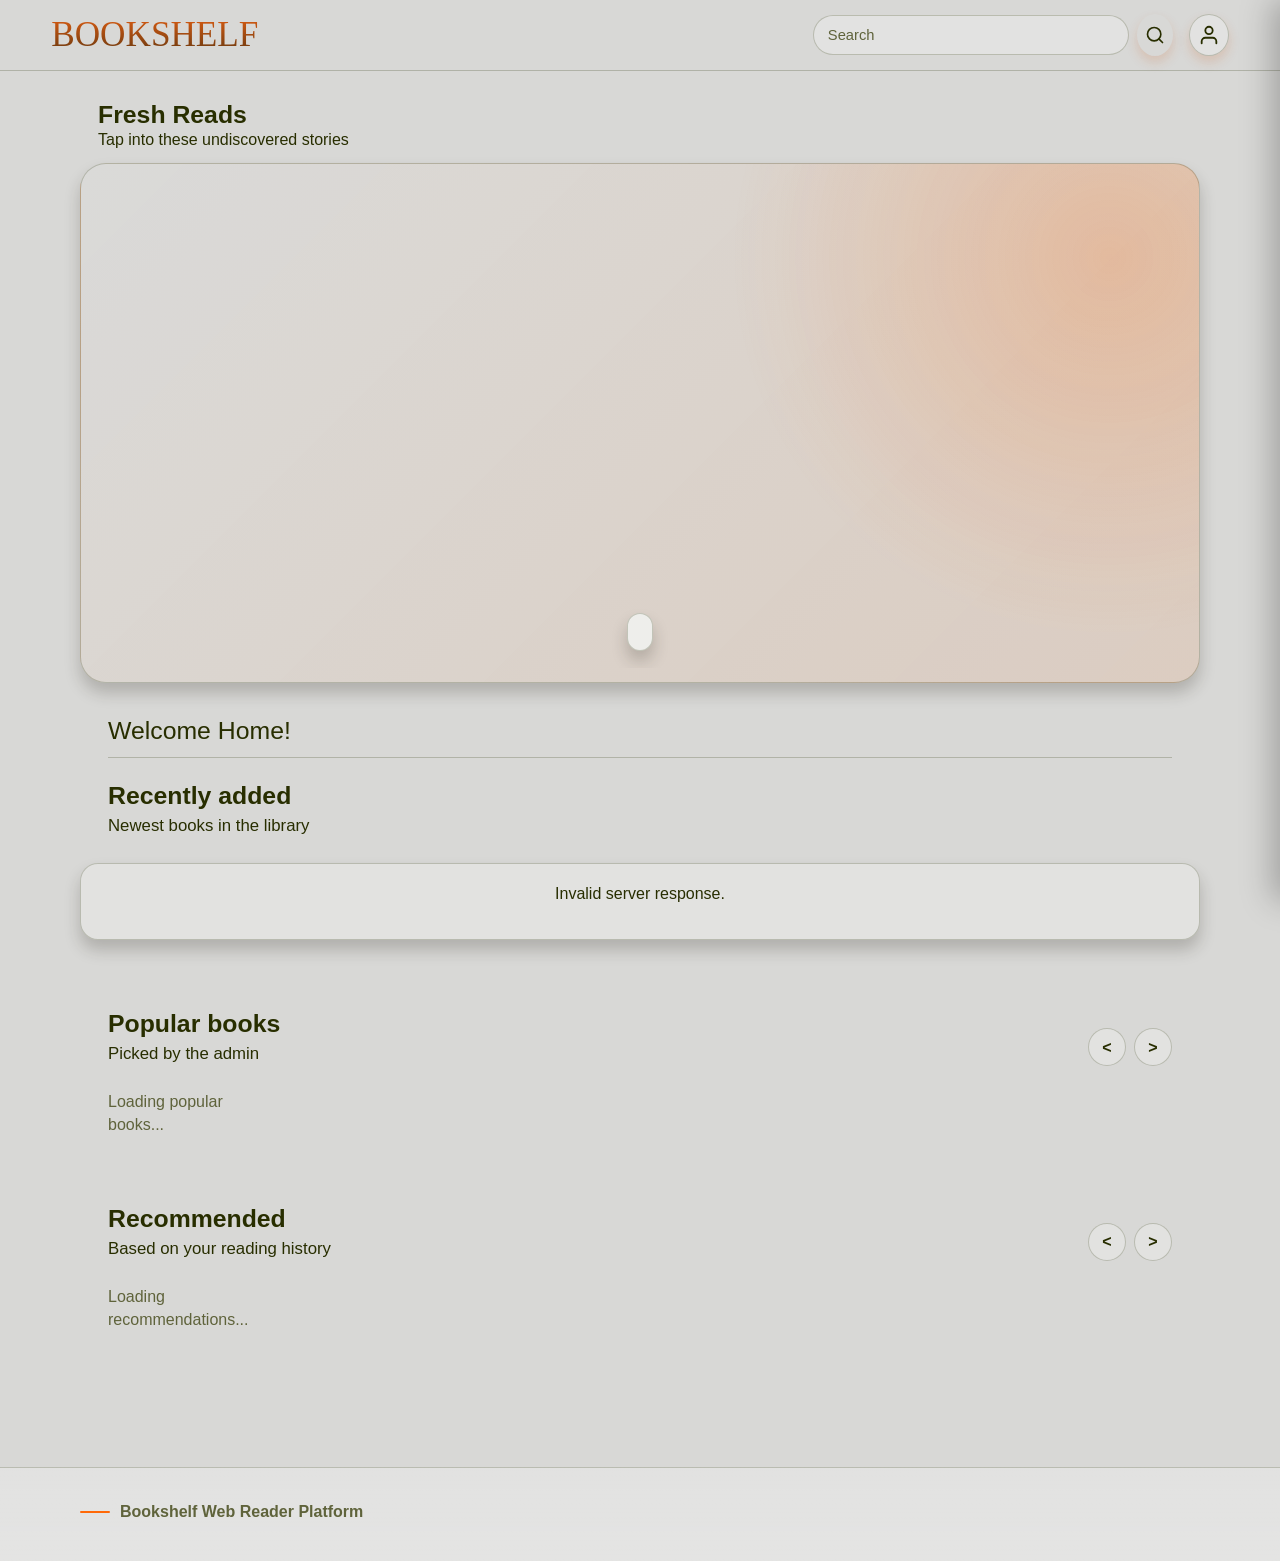
==== index.html @ 8245b9a3 "Initial commit" ====
<?php require __DIR__ . '/version.php'; ?>
<!doctype html>
<html lang="en">
<head>
    <meta charset="utf-8">
    <meta name="viewport" content="width=device-width, initial-scale=1">
    <title>Bookshelf</title>
    
    <link rel="icon" type="image/png" href="assets/images/favicon.png">
    
        <link rel="stylesheet" href="assets/css/style.css?v=<?= ASSET_VERSION ?>">
</head>
<body>
<header class="site-header">
    <a class="brand" href="index.html">
        <span class="brand-title">Bookshelf</span>
    </a>
    <div class="nav-actions">
        <button type="button" class="search-toggle" aria-label="Open search">
            <svg width="22" height="22" viewBox="0 0 24 24" fill="none" stroke="currentColor" stroke-width="2" stroke-linecap="round" stroke-linejoin="round"><circle cx="11" cy="11" r="8"></circle><line x1="21" y1="21" x2="16.65" y2="16.65"></line></svg>
        </button>
        <button type="button" class="user-panel-toggle" id="userPanelToggle" aria-label="Open menu">
            <svg width="22" height="22" viewBox="0 0 24 24" fill="none" stroke="currentColor" stroke-width="2" stroke-linecap="round" stroke-linejoin="round"><path d="M20 21v-2a4 4 0 0 0-4-4H8a4 4 0 0 0-4 4v2"></path><circle cx="12" cy="7" r="4"></circle></svg>
        </button>
    </div>
    <div class="search-overlay" id="searchOverlay">
        <form class="search-bar" id="searchForm">
            <input id="q" name="q" type="search" placeholder="Search" autocomplete="off">
            <button type="submit" aria-label="Search">
                <svg width="20" height="20" viewBox="0 0 24 24" fill="none" stroke="currentColor" stroke-width="2" stroke-linecap="round" stroke-linejoin="round"><circle cx="11" cy="11" r="8"></circle><line x1="21" y1="21" x2="16.65" y2="16.65"></line></svg>
            </button>
            <button type="button" class="search-close" id="searchClose" aria-label="Close search">
                <svg width="22" height="22" viewBox="0 0 24 24" fill="none" stroke="currentColor" stroke-width="2" stroke-linecap="round" stroke-linejoin="round"><line x1="18" y1="6" x2="6" y2="18"></line><line x1="6" y1="6" x2="18" y2="18"></line></svg>
            </button>
        </form>
        <div class="genre-search-panel" id="genreSearchPanel" hidden>
            <p>Search books by genre</p>
            <div class="genre-list" id="genreList"></div>
        </div>
    </div>
</header>

<main class="page-shell">
    <section class="intro-copy">
        <h1>Fresh Reads</h1>
        <p>Tap into these undiscovered stories</p>
    </section>

    <section class="bookshelf-hero">
        <div class="hero-border">
            <div class="hero-slideshow" id="heroSlideshow" aria-label="Popular books slideshow">
                <div class="slider-dots" id="heroDots" aria-hidden="true"></div>
            </div>
            <!-- <div class="hero-plant" aria-hidden="true">
                <span></span>
                <span></span>
                <span></span>
            </div> -->
        </div>
    </section>

    <section class="welcome-block">
        <h2>Welcome Home!</h2>
    </section>

    <div class="section-heading">
        <div>
            <h2 id="browseTitle">Recently added</h2>
            <p id="browseSubtitle">Newest books in the library</p>
        </div>
        <a href="index.html" id="clearSearch" hidden>Clear search</a>
    </div>

    <section class="book-grid" id="bookGrid" aria-label="Recently added books"></section>
    <section class="empty-state compact" id="emptyState" hidden>
        <p>No books found.</p>
    </section>
    <nav class="pagination" id="pagination" aria-label="Book pages"></nav>

    <section class="book-shelf" id="continueSection" aria-labelledby="continueTitle" hidden>
        <div class="section-heading">
            <div>
                <h2 id="continueTitle">Continue reading</h2>
                <p>Pick up where you left off</p>
            </div>
            <div class="shelf-controls" aria-label="Continue reading controls">
                <button type="button" class="shelf-scroll-button" data-scroll-shelf="continueShelf" data-direction="-1" aria-label="Scroll continue reading left">&lt;</button>
                <button type="button" class="shelf-scroll-button" data-scroll-shelf="continueShelf" data-direction="1" aria-label="Scroll continue reading right">&gt;</button>
            </div>
        </div>
        <div class="shelf-track" id="continueShelf"></div>
    </section>

    <section class="book-shelf" aria-labelledby="popularTitle">
        <div class="section-heading">
            <div>
                <h2 id="popularTitle">Popular books</h2>
                <p>Picked by the admin</p>
            </div>
            <div class="shelf-controls" aria-label="Popular books controls">
                <button type="button" class="shelf-scroll-button" data-scroll-shelf="popularShelf" data-direction="-1" aria-label="Scroll popular books left">&lt;</button>
                <button type="button" class="shelf-scroll-button" data-scroll-shelf="popularShelf" data-direction="1" aria-label="Scroll popular books right">&gt;</button>
            </div>
        </div>
        <div class="shelf-track" id="popularShelf"></div>
    </section>

    <section class="book-shelf" aria-labelledby="recommendedTitle">
        <div class="section-heading">
            <div>
                <h2 id="recommendedTitle">Recommended</h2>
                <p>Based on your reading history</p>
            </div>
            <div class="shelf-controls" aria-label="Recommended books controls">
                <button type="button" class="shelf-scroll-button" data-scroll-shelf="recommendedShelf" data-direction="-1" aria-label="Scroll recommended books left">&lt;</button>
                <button type="button" class="shelf-scroll-button" data-scroll-shelf="recommendedShelf" data-direction="1" aria-label="Scroll recommended books right">&gt;</button>
            </div>
        </div>
        <div class="shelf-track" id="recommendedShelf"></div>
    </section>

    <div id="customSections"></div>
</main>

<footer class="site-footer">
    <div class="site-footer-inner">
        <p>Bookshelf Web Reader Platform</p>
    </div>
</footer>
<div class="user-panel-backdrop" id="userPanelBackdrop" hidden></div>
<aside class="user-panel" id="userPanel" aria-label="User menu">
    <div class="user-panel-header">
        <a class="brand user-panel-brand" href="index.html">
            <svg width="28" height="28" viewBox="0 0 24 24" fill="none" stroke="var(--orange)" stroke-width="2" stroke-linecap="round" stroke-linejoin="round"><path d="M4 19.5A2.5 2.5 0 0 1 6.5 17H20"></path><path d="M6.5 2H20v20H6.5A2.5 2.5 0 0 1 4 19.5v-15A2.5 2.5 0 0 1 6.5 2z"></path></svg>
            <span class="brand-title">Book<span>shelf</span></span>
        </a>
        <button type="button" class="user-panel-close" id="userPanelClose" aria-label="Close menu">
            <svg width="22" height="22" viewBox="0 0 24 24" fill="none" stroke="currentColor" stroke-width="2" stroke-linecap="round" stroke-linejoin="round"><line x1="18" y1="6" x2="6" y2="18"></line><line x1="6" y1="6" x2="18" y2="18"></line></svg>
        </button>
    </div>
    <div class="user-panel-body" id="userPanelBody"></div>
</aside>
<script src="assets/js/app.js?v=<?= ASSET_VERSION ?>"></script>
</body>
</html>
---- assets/css/style.css ----
:root {
    /* Color tokens */
    --page: #d8d8d6;
    --ink: #282e00;
    --muted: #5f633b;
    --orange: #ff6908;
    --orange-dark: #c64f12;
    --panel: #eeeeeb;
    --white: #ffffff;
    --line: rgba(40, 46, 0, 0.22);
    --shadow: 0 10px 16px rgba(35, 32, 22, 0.22);
    --danger: #b3261e;
    --header-bg: rgba(216, 216, 214, 0.92);
    --soft-panel: rgba(255, 255, 255, 0.26);
    --soft-panel-hover: rgba(255, 255, 255, 0.34);
    --input-bg: rgba(255, 255, 255, 0.15);
    --brand-gradient-start: #d35a12;
    --brand-gradient-end: #6f3b10;
    --toggle-bg: rgba(255, 255, 255, 0.48);
    --toggle-border: rgba(40, 46, 0, 0.18);
    --toggle-thumb: #ffffff;
    --toggle-track-start: #fff3d6;
    --toggle-track-end: #ffb45f;
    --toggle-sun: #8a4604;
    --cover-placeholder-start: #fff4df;
    --cover-placeholder-end: #e86613;
    --cover-frame-bg: #cfcac4;
    --hero-dark-bg: rgba(15, 17, 18, 0.76);
    --flash-success: #1e4d2d;
    --flash-success-bg: rgba(49, 117, 68, 0.12);
    --flash-success-border: rgba(49, 117, 68, 0.34);
    --slider-dot: rgba(65, 72, 20, 0.62);
    --slider-dot-active-glow: rgba(255, 122, 26, 0.50);

    /* Border radius tokens */
    --radius-xs: 4px;
    --radius-sm: 8px;
    --radius-md: 12px;
    --radius-lg: 18px;
    --radius-xl: 26px;
    --radius-pill: 999px;

    /* Spacing tokens */
    --space-xs: 4px;
    --space-sm: 8px;
    --space-md: 16px;
    --space-lg: 28px;
    --space-xl: 48px;

    /* Z-index tokens */
    --z-reader-toolbar: 5;
    --z-header: 20;
    --z-search-overlay: 30;
    --z-hero-dots: 50;
    --z-backdrop: 90;
    --z-panel: 95;
}

[hidden] {
    display: none !important;
}

:root[data-theme="dark"] {
    --page: #111416;
    --ink: #f1efe7;
    --muted: #b9b5a8;
    --orange: #ff7a1a;
    --orange-dark: #ff9b4f;
    --panel: #1d2226;
    --white: #f7f5ee;
    --line: rgba(255, 255, 255, 0.16);
    --shadow: 0 14px 34px rgba(0, 0, 0, 0.42);
    --danger: #ff8a8a;
    --header-bg: rgba(17, 20, 22, 0.88);
    --soft-panel: rgba(255, 255, 255, 0.08);
    --soft-panel-hover: rgba(255, 255, 255, 0.13);
    --input-bg: rgba(255, 255, 255, 0.07);
    --brand-gradient-start: #ff9b4f;
    --brand-gradient-end: #ffd7a8;
    --toggle-bg: rgba(255, 255, 255, 0.12);
    --toggle-border: rgba(255, 255, 255, 0.18);
    --toggle-thumb: #ff9b4f;
    --toggle-track-start: #171f2b;
    --toggle-track-end: #4d5d83;
    --toggle-sun: rgba(255, 255, 255, 0.58);
    --cover-placeholder-start: #fff4df;
    --cover-placeholder-end: #e86613;
    --cover-frame-bg: #cfcac4;
    --hero-dark-bg: rgba(15, 17, 18, 0.86);
    --flash-success: #1e4d2d;
    --flash-success-bg: rgba(49, 117, 68, 0.12);
    --flash-success-border: rgba(49, 117, 68, 0.34);
    --slider-dot: rgba(65, 72, 20, 0.62);
    --slider-dot-active-glow: rgba(255, 122, 26, 0.50);
}

* {
    box-sizing: border-box;
}

html {
    scroll-behavior: smooth;
}

body {
    margin: 0;
    background: var(--page);
    color: var(--ink);
    font-family: "Trebuchet MS", Arial, sans-serif;
    line-height: 1.45;
    transition: background 180ms ease, color 180ms ease;
}

a {
    color: inherit;
    text-decoration: none;
}

img {
    display: block;
    max-width: 100%;
}

input,
textarea,
select,
button {
    font: inherit;
}

button,
.button-link {
    display: inline-flex;
    align-items: center;
    justify-content: center;
    min-height: 42px;
    padding: 0 20px;
    border: 0;
    border-radius: var(--radius-pill);
    background: var(--orange);
    color: var(--white);
    font-weight: 800;
    cursor: pointer;
    box-shadow: 0 6px 12px rgba(198, 79, 18, 0.18);
}

button:hover,
.button-link:hover {
    background: var(--orange-dark);
}

button:disabled {
    opacity: 0.5;
    cursor: not-allowed;
}

.button-link.secondary {
    border: 1px solid var(--line);
    background: transparent;
    color: var(--ink);
    box-shadow: none;
}

.danger-button {
    min-height: 34px;
    padding: 0 14px;
    border: 1px solid rgba(179, 38, 30, 0.35);
    background: rgba(179, 38, 30, 0.09);
    color: var(--danger);
    box-shadow: none;
}

.danger-button:hover {
    background: rgba(179, 38, 30, 0.18);
}

.secondary-button {
    min-height: 34px;
    padding: 0 14px;
    border: 1px solid var(--line);
    background: transparent;
    color: var(--ink);
    box-shadow: none;
}

.secondary-button:hover {
    background: var(--soft-panel-hover);
}

.site-header {
    position: sticky;
    top: 0;
    z-index: 20;
    display: flex;
    align-items: center;
    gap: 16px;
    padding: 14px clamp(16px, 4vw, 58px);
    border-bottom: 1px solid var(--line);
    background: var(--header-bg);
    backdrop-filter: blur(12px);
}

.brand {
    display: flex;
    align-items: center;
    text-decoration: none;
    flex-shrink: 0;
}

.brand-title {
    background: -webkit-linear-gradient(var(--brand-gradient-start), var(--brand-gradient-end));
    background-clip: text;
    -webkit-background-clip: text;
    -webkit-text-fill-color: transparent;
    font-family: Georgia, "Times New Roman", serif;
    font-size: 2.2rem;
    font-weight: 400;
    line-height: 0.9;
    text-transform: uppercase;
}

.nav-actions {
    display: flex;
    align-items: center;
    gap: 8px;
    margin-left: auto;
}

/* User toggle sits to the right of the inline search */
.site-header:has(> .search-overlay) > .search-overlay {
    order: 2;
}

.site-header:has(> .search-overlay) > .nav-actions {
    order: 3;
    margin-left: 0;
}

.nav-login {
    display: inline-flex;
    align-items: center;
    min-height: 38px;
    padding: 0 16px;
    border: 1px solid var(--line);
    border-radius: 999px;
    background: var(--soft-panel);
    color: var(--ink);
    font-weight: 500;
    text-decoration: none;
    transition: background 180ms ease, color 180ms ease;
    white-space: nowrap;
}

.nav-login:hover {
    color: var(--orange-dark);
    background: var(--soft-panel-hover);
}

.search-toggle {
    display: inline-flex;
    align-items: center;
    justify-content: center;
    width: 40px;
    height: 40px;
    padding: 0;
    border: 1px solid var(--line);
    border-radius: 50%;
    background: var(--soft-panel);
    color: var(--ink);
    cursor: pointer;
    transition: background 180ms ease, color 180ms ease;
}

.search-toggle:hover {
    color: var(--orange-dark);
    background: var(--soft-panel-hover);
}

.page-shell {
    width: min(1120px, calc(100% - 44px));
    min-height: calc(100vh - 190px);
    margin: 0 auto;
    padding: 26px 0 58px;
}

.site-footer {
    margin-top: 34px;
    padding: 28px 16px 34px;
    border-top: 1px solid var(--line);
    background:
        linear-gradient(180deg, transparent, rgba(255, 255, 255, 0.12)),
        var(--soft-panel);
    text-align: center;
}

.site-footer p {
    display: inline-flex;
    align-items: center;
    gap: 10px;
    margin: 0;
    color: var(--muted);
    font-weight: 800;
}

.site-footer p::before {
    content: "";
    width: 30px;
    height: 2px;
    border-radius: 999px;
    background: var(--orange);
}

h1,
h2,
h3,
p {
    margin-top: 0;
}

h1,
h2,
h3 {
    color: var(--ink);
}

.intro-copy {
    margin: 4px 0 12px 18px;
}

.intro-copy h1 {
    margin: 0;
    font-size: 1.55rem;
    line-height: 1.1;
}

.intro-copy p {
    margin: 0;
    color: var(--ink);
    font-size: 1rem;
}


.welcome-block {
    margin: 14px 28px 20px;
    padding-bottom: 8px;
    border-bottom: 1px solid var(--line);
}

.welcome-block h2 {
    margin: 0;
    font-size: 1.55rem;
    font-weight: 500;
}

.eyebrow {
    margin: 0 0 6px;
    color: var(--orange-dark);
    font-size: 0.82rem;
    font-weight: 800;
    text-transform: uppercase;
}

.muted {
    color: var(--muted);
}

/* Default: search toggle and close hidden (desktop shows inline search) */
.search-toggle,
.search-close {
    display: none;
}

/* Desktop: search overlay is inline in the navbar */
.search-overlay {
    position: relative;
    display: flex;
    flex-direction: column;
    align-items: stretch;
    margin-left: auto;
    max-width: 360px;
    width: 100%;
}

.search-overlay .search-bar {
    display: flex;
    align-items: center;
    gap: 8px;
    width: 100%;
}

.search-overlay .search-bar input {
    flex: 1;
    height: 40px;
    padding: 0 14px;
    border: 1px solid var(--line);
    border-radius: 999px;
    background: var(--soft-panel);
    color: var(--ink);
    font-size: 0.92rem;
    outline: none;
    transition: border-color 180ms ease;
}

.search-overlay .search-bar input:focus {
    border-color: var(--orange);
}

.search-overlay .search-bar input::placeholder {
    color: var(--muted);
}

.search-overlay .search-bar button[type="submit"] {
    display: inline-flex;
    align-items: center;
    justify-content: center;
    width: 36px;
    height: 36px;
    padding: 0;
    border: none;
    border-radius: 50%;
    background: transparent;
    color: var(--ink);
    cursor: pointer;
    flex-shrink: 0;
    transition: color 180ms ease;
}

.search-overlay .search-bar button[type="submit"]:hover {
    color: var(--orange);
}

@keyframes slideDown {
    from { opacity: 0; transform: translateY(-10px); }
    to { opacity: 1; transform: translateY(0); }
}

.search-overlay[hidden] {
    display: none;
}

.search-bar {
    display: flex;
    align-items: center;
    gap: 10px;
}

.search-close:hover {
    color: var(--orange-dark);
    background: var(--soft-panel-hover);
}

/* =========================================================
   USER PANEL (side drawer)
   ========================================================= */

.user-panel-toggle {
    display: inline-flex;
    align-items: center;
    justify-content: center;
    width: 40px;
    height: 40px;
    padding: 0;
    border: 1px solid var(--line);
    border-radius: 50%;
    background: var(--soft-panel);
    color: var(--ink);
    cursor: pointer;
    transition: background 180ms ease, color 180ms ease;
}

.user-panel-toggle:hover {
    color: var(--orange-dark);
    background: var(--soft-panel-hover);
}

.user-panel-toggle.has-avatar,
.user-panel-toggle.has-initial {
    overflow: hidden;
    border-color: var(--orange);
}

.user-panel-toggle .header-avatar-img {
    width: 100%;
    height: 100%;
    border-radius: 50%;
    object-fit: cover;
}

.user-panel-toggle .header-avatar-initial {
    display: grid;
    place-items: center;
    width: 100%;
    height: 100%;
    border-radius: 50%;
    background: var(--orange);
    color: var(--white);
    font-size: 1.1rem;
    font-weight: 900;
    line-height: 1;
}

.user-panel-backdrop {
    position: fixed;
    inset: 0;
    z-index: 90;
    background: rgba(0, 0, 0, 0.5);
    opacity: 0;
    transition: opacity 250ms ease;
    pointer-events: none;
}

.user-panel-backdrop.open {
    opacity: 1;
    pointer-events: auto;
}

.user-panel-backdrop[hidden] {
    display: block;
    opacity: 0;
    pointer-events: none;
}

.user-panel {
    position: fixed;
    top: 0;
    right: 0;
    z-index: 95;
    width: min(380px, 90vw);
    height: 100vh;
    display: flex;
    flex-direction: column;
    background: var(--panel);
    border-left: 1px solid var(--line);
    box-shadow: -8px 0 30px rgba(0, 0, 0, 0.25);
    transform: translateX(100%);
    transition: transform 300ms cubic-bezier(0.4, 0, 0.2, 1);
    overflow-y: auto;
}

.user-panel.open {
    transform: translateX(0);
}

.user-panel-header {
    display: flex;
    align-items: center;
    justify-content: space-between;
    padding: 18px 20px;
    border-bottom: 1px solid var(--line);
    flex-shrink: 0;
}

.user-panel-brand {
    display: flex;
    align-items: center;
    gap: 8px;
    text-decoration: none;
}

.user-panel-brand .brand-title {
    font-size: 1.4rem;
}

.user-panel-brand .brand-title span {
    color: var(--orange);
}

.user-panel-close {
    display: inline-flex;
    align-items: center;
    justify-content: center;
    width: 36px;
    height: 36px;
    padding: 0;
    border: none;
    border-radius: 8px;
    background: transparent;
    color: var(--muted);
    cursor: pointer;
    transition: background 180ms ease, color 180ms ease;
}

.user-panel-close:hover {
    background: var(--soft-panel-hover);
    color: var(--ink);
}

.user-panel-body {
    flex: 1;
    overflow-y: auto;
    padding: 20px;
}

/* Guest panel styles */
.panel-guest-avatar {
    display: flex;
    align-items: center;
    gap: 14px;
    margin-bottom: 24px;
}

.panel-guest-icon {
    display: flex;
    align-items: center;
    justify-content: center;
    width: 56px;
    height: 56px;
    border-radius: 50%;
    background: var(--soft-panel);
    border: 2px solid var(--line);
    color: var(--muted);
    flex-shrink: 0;
}

.panel-guest-info h3 {
    margin: 0;
    font-size: 1.15rem;
    color: var(--ink);
}

.panel-guest-info p {
    margin: 2px 0 0;
    color: var(--muted);
    font-size: 0.88rem;
}

.panel-divider {
    height: 1px;
    background: var(--line);
    margin: 16px 0;
}

.panel-section-title {
    margin: 0 0 12px;
    color: var(--muted);
    font-size: 0.78rem;
    font-weight: 700;
    text-transform: uppercase;
    letter-spacing: 0.05em;
}

.panel-row {
    display: flex;
    align-items: center;
    gap: 14px;
    padding: 12px 14px;
    border-radius: 12px;
    text-decoration: none;
    color: var(--ink);
    font-weight: 500;
    cursor: pointer;
    transition: background 180ms ease;
    border: none;
    background: none;
    width: 100%;
    text-align: left;
    font-size: 0.95rem;
}

.panel-row:hover {
    background: var(--soft-panel-hover);
}

.panel-row-icon {
    display: flex;
    align-items: center;
    justify-content: center;
    width: 36px;
    height: 36px;
    border-radius: 10px;
    background: var(--soft-panel);
    color: var(--orange);
    flex-shrink: 0;
}

.panel-row-icon svg {
    width: 18px;
    height: 18px;
}

.panel-row-label {
    flex: 1;
}

.panel-row-value {
    color: var(--muted);
    font-size: 0.85rem;
}

.panel-row-arrow {
    color: var(--muted);
    flex-shrink: 0;
}

.panel-btn-primary {
    display: flex;
    align-items: center;
    justify-content: center;
    gap: 10px;
    width: 100%;
    padding: 14px;
    border: none;
    border-radius: 12px;
    background: var(--orange);
    color: var(--white);
    font-size: 1rem;
    font-weight: 600;
    cursor: pointer;
    transition: background 180ms ease;
    text-decoration: none;
}

.panel-btn-primary:hover {
    background: var(--orange-dark);
}

.panel-link-secondary {
    display: block;
    text-align: center;
    padding: 12px;
    color: var(--muted);
    text-decoration: none;
    font-size: 0.92rem;
    font-weight: 500;
}

.panel-link-secondary:hover {
    color: var(--orange);
}

/* Logged-in panel styles */
.panel-user-avatar {
    display: flex;
    align-items: center;
    gap: 14px;
    margin-bottom: 24px;
}

.panel-user-icon {
    display: flex;
    align-items: center;
    justify-content: center;
    width: 56px;
    height: 56px;
    border-radius: 50%;
    background: var(--orange);
    color: var(--white);
    font-size: 1.5rem;
    font-weight: 700;
    flex-shrink: 0;
    overflow: hidden;
}

.panel-user-icon img {
    width: 100%;
    height: 100%;
    object-fit: cover;
}

.panel-user-info h3 {
    margin: 0;
    font-size: 1.15rem;
    color: var(--ink);
}

.panel-user-info p {
    margin: 2px 0 0;
    color: var(--muted);
    font-size: 0.85rem;
}

input,
textarea,
select {
    width: 100%;
    border: 1px solid var(--line);
    border-radius: 12px;
    background: var(--input-bg);
    color: var(--ink);
    outline: none;
}

input,
select {
    height: 44px;
    padding: 0 14px;
}

input[type="checkbox"],
input[type="radio"] {
    width: 18px;
    height: 18px;
    padding: 0;
    flex-shrink: 0;
    accent-color: var(--orange);
}

.genre-search-panel {
    position: absolute;
    top: calc(100% + 10px);
    left: 0;
    right: 0;
    z-index: 30;
    padding: 14px;
    border: 1px solid var(--line);
    border-radius: 16px;
    background: var(--panel);
    box-shadow: var(--shadow);
}

.genre-search-panel p {
    margin: 0 0 10px;
    color: var(--muted);
    font-size: 0.86rem;
    font-weight: 800;
}

.genre-list,
.genre-chip-list {
    display: flex;
    flex-wrap: wrap;
    gap: 8px;
}

.genre-chip,
.genre-pill {
    display: inline-flex;
    align-items: center;
    min-height: 30px;
    padding: 0 12px;
    border: 1px solid var(--line);
    border-radius: 999px;
    background: var(--soft-panel);
    color: var(--ink);
    font-size: 0.82rem;
    font-weight: 800;
}

.genre-chip:hover {
    border-color: var(--orange);
    background: rgba(255, 105, 8, 0.14);
}

textarea {
    min-height: 120px;
    padding: 12px;
    resize: vertical;
}

input:focus,
textarea:focus,
select:focus {
    border-color: var(--orange-dark);
    box-shadow: 0 0 0 3px rgba(255, 105, 8, 0.14);
}

.section-heading {
    display: flex;
    align-items: end;
    justify-content: space-between;
    gap: 14px;
    margin: 10px 28px 24px;
}

.section-heading h2 {
    margin: 0;
    font-size: 1.55rem;
    font-weight: 900;
}

.section-heading p {
    margin: 0;
    font-size: 1.05rem;
}

.section-heading a,
.section-heading span {
    color: var(--muted);
}

.book-grid {
    display: grid;
    grid-template-columns: repeat(5, minmax(130px, 1fr));
    gap: 30px;
    padding: 0 28px;
}

.book-shelf {
    margin-top: 34px;
}

.shelf-controls {
    display: flex;
    gap: 8px;
}

.shelf-scroll-button {
    width: 38px;
    min-height: 38px;
    padding: 0;
    border: 1px solid var(--line);
    background: var(--soft-panel);
    color: var(--ink);
    box-shadow: none;
}

.shelf-track {
    display: grid;
    grid-auto-flow: column;
    grid-auto-columns: 170px;
    gap: 24px;
    padding: 0 28px 14px;
    overflow-x: auto;
    overscroll-behavior-inline: contain;
    scroll-behavior: smooth;
    scrollbar-width: none;
}

.shelf-track::-webkit-scrollbar {
    display: none;
}

.shelf-track .book-card {
    min-width: 0;
}

.book-card {
    overflow: visible;
    background: transparent;
}

.book-card:hover {
    transform: translateY(-3px);
}

.cover-frame {
    position: relative;
    overflow: hidden;
    aspect-ratio: 0.72 / 1;
    border-radius: var(--radius-sm);
    background: var(--cover-frame-bg);
    box-shadow: 0 8px 16px rgba(34, 30, 20, 0.18);
}

.cover-frame img {
    width: 100%;
    height: 100%;
    object-fit: cover;
}

.book-badge {
    position: absolute;
    right: 8px;
    bottom: 8px;
    display: inline-flex;
    align-items: center;
    min-height: 26px;
    padding: 0 10px;
    border-radius: 999px;
    background: var(--orange);
    color: var(--white);
    font-size: 0.74rem;
    font-weight: 900;
    letter-spacing: 0;
    box-shadow: 0 4px 10px rgba(35, 32, 22, 0.22);
}

.cover-placeholder {
    display: grid;
    place-items: center;
    width: 100%;
    height: 100%;
    padding: 18px;
    background: linear-gradient(145deg, var(--cover-placeholder-start), var(--cover-placeholder-end));
    color: var(--white);
    font-family: Georgia, "Times New Roman", serif;
    font-size: 3rem;
    font-weight: 900;
}

.book-card-body {
    min-height: 78px;
    padding: 12px 0 0;
}

.book-card h3 {
    display: -webkit-box;
    margin-bottom: 2px;
    overflow: hidden;
    color: var(--ink);
    font-size: 0.95rem;
    line-height: 1.25;
    line-clamp: 2;
    -webkit-line-clamp: 2;
    -webkit-box-orient: vertical;
}

.book-card p {
    margin: 0;
    color: var(--muted);
    font-size: 0.86rem;
}

.book-card .card-genres {
    margin-top: 3px;
    color: var(--orange-dark);
    font-size: 0.78rem;
    font-weight: 800;
}

.pagination {
    display: flex;
    flex-wrap: wrap;
    gap: 8px;
    justify-content: center;
    margin-top: 32px;
}

.pagination a {
    display: grid;
    place-items: center;
    width: 38px;
    height: 38px;
    border: 1px solid var(--line);
    border-radius: 999px;
    background: transparent;
    color: var(--ink);
}

.pagination a.active,
.pagination a:hover {
    border-color: var(--orange);
    background: var(--orange);
    color: var(--white);
}

.book-detail {
    display: grid;
    grid-template-columns: 280px minmax(0, 1fr);
    gap: 28px;
    align-items: start;
    padding: 24px;
    border: 1px solid var(--line);
    border-radius: var(--radius-lg);
    background: var(--soft-panel);
    box-shadow: var(--shadow);
}

.admin-actions {
    display: flex;
    flex-wrap: wrap;
    gap: 10px;
    justify-content: flex-end;
}

.admin-summary {
    display: grid;
    grid-template-columns: repeat(3, minmax(0, 1fr));
    gap: 14px;
    margin: 18px 0;
}

.admin-summary article {
    padding: 18px;
    border: 1px solid var(--line);
    border-radius: 14px;
    background: var(--soft-panel);
}

.admin-summary span {
    display: block;
    margin-bottom: 4px;
    color: var(--orange-dark);
    font-size: 2rem;
    font-weight: 900;
    line-height: 1;
}

.admin-summary p {
    margin: 0;
    color: var(--muted);
    font-weight: 800;
}

.admin-head {
    display: flex;
    align-items: center;
    justify-content: space-between;
    flex-wrap: wrap;
    gap: 16px;
    margin-bottom: 18px;
}

.admin-head h1 {
    margin: 0 0 6px;
}

.admin-head .muted {
    margin: 0;
}

.admin-stat-card {
    display: flex;
    align-items: center;
    gap: 14px;
}

.admin-stat-icon {
    display: inline-grid;
    place-items: center;
    width: 46px;
    height: 46px;
    flex-shrink: 0;
    border-radius: 14px;
    background: rgba(255, 105, 8, 0.12);
    color: var(--orange-dark);
}

.admin-stat-icon svg {
    width: 22px;
    height: 22px;
}

#adminBookCount,
#adminChapterCount,
#adminGenreCount {
    display: block;
    margin-bottom: 2px;
    color: var(--ink);
    font-size: 1.7rem;
    font-weight: 900;
    line-height: 1;
}

.admin-tabs {
    display: flex;
    flex-wrap: wrap;
    gap: 10px;
    margin: 20px 0 0;
}

.admin-tabs button {
    min-height: 40px;
    padding: 0 22px;
    border: 1px solid var(--line);
    border-radius: var(--radius-pill);
    background: var(--soft-panel);
    color: var(--muted);
    box-shadow: none;
    font-size: 0.95rem;
    font-weight: 800;
}

.admin-tabs button:not(.active):hover {
    background: var(--soft-panel-hover);
    color: var(--ink);
}

.admin-tabs button.active {
    border-color: transparent;
    background: var(--orange);
    color: var(--white);
}

.admin-tab-panel {
    display: none;
    padding-top: 18px;
}

.admin-tab-panel.active {
    display: block;
}

.admin-tab-panel.active[data-admin-panel="books"] {
    display: grid;
    gap: 18px;
}

.admin-overview-grid {
    display: grid;
    grid-template-columns: repeat(2, minmax(0, 1fr));
    gap: 18px;
    align-items: start;
}

.admin-content-grid {
    display: grid;
    grid-template-columns: repeat(auto-fit, minmax(300px, 1fr));
    gap: 18px;
    align-items: start;
}

.admin-panel-head {
    display: flex;
    align-items: center;
    justify-content: space-between;
    flex-wrap: wrap;
    gap: 12px;
    margin-bottom: 14px;
}

.admin-panel-head h2 {
    margin: 0;
}

#bookFilter {
    width: min(280px, 100%);
    min-height: 40px;
}

.admin-book-panel {
    position: sticky;
    top: 112px;
}

.detail-cover {
    width: 100%;
    max-width: 280px;
    border-radius: 12px;
}

.detail-cover img,
.detail-cover .cover-placeholder {
    width: 100%;
    height: 100%;
}

.detail-copy {
    min-width: 0;
    padding-top: 8px;
}

.detail-copy h1 {
    margin: 0 0 10px;
    font-size: 2.5rem;
    line-height: 1.1;
    overflow-wrap: break-word;
}

.detail-copy > p {
    margin: 0 0 10px;
    overflow-wrap: break-word;
}

.detail-copy p:last-child {
    color: var(--ink);
}

.detail-genres {
    margin: 16px 0 0;
}

.chapter-list {
    margin-top: 34px;
}

.chapter-row,
.mini-row {
    display: grid;
    grid-template-columns: 120px minmax(0, 1fr) auto;
    gap: 14px;
    align-items: center;
    padding: 14px 16px;
    border-bottom: 1px solid var(--line);
    background: var(--soft-panel);
}

.chapter-row:first-of-type,
.mini-row:first-of-type {
    border-top-left-radius: 12px;
    border-top-right-radius: 12px;
}

.chapter-row:last-of-type,
.mini-row:last-of-type {
    border-bottom: 0;
    border-bottom-right-radius: 12px;
    border-bottom-left-radius: 12px;
}

.chapter-row:hover,
.mini-row:hover {
    background: var(--soft-panel-hover);
}

.chapter-row span,
.chapter-row small,
.mini-row small {
    color: var(--muted);
}

.reader-toolbar {
    position: sticky;
    top: 120px;
    z-index: 5;
    display: flex;
    align-items: center;
    justify-content: space-between;
    gap: 20px;
    margin: -10px 0 12px;
    padding: 10px 0;
    background: var(--header-bg);
    backdrop-filter: blur(12px);
}

.reader-toolbar h1 {
    margin: 4px 0 0;
    font-size: 1.15rem;
}

.chapter-actions,
.reader-bottom-nav {
    display: flex;
    flex-wrap: wrap;
    gap: 10px;
    justify-content: flex-end;
}

.reader-stream {
    width: min(920px, 100%);
    margin: 0 auto;
}

.pdf-panel {
    display: block;
    padding: 24px;
    border-radius: 18px;
    background: var(--soft-panel);
    box-shadow: var(--shadow);
}

.pdf-panel h2 {
    margin-bottom: 10px;
}

.reader-page {
    margin: 0 auto 12px;
    background: var(--panel);
}

.reader-text-page,
:root[data-theme="dark"] .reader-text-page {
    color: var(--ink);
}

.reader-page img {
    width: 100%;
    margin: 0 auto;
}

.reader-text-page {
    margin-bottom: 16px;
    padding: 26px;
    border: 1px solid var(--line);
    border-radius: 14px;
    background: var(--panel);
    color: var(--ink);
}

.reader-text-page span {
    display: block;
    margin-bottom: 12px;
    color: var(--orange-dark);
    font-weight: 800;
}

.reader-text-page p {
    margin: 0;
    white-space: pre-wrap;
}

.reader-bottom-nav {
    justify-content: center;
    margin-top: 28px;
}

.pdf-page {
    display: grid;
    place-items: center;
}

.pdf-page-loading {
    color: var(--muted);
    font-size: 0.9rem;
    font-weight: 700;
    padding: 40px 0;
}

.reader-page canvas {
    display: block;
    width: 100%;
    height: auto;
    margin: 0 auto;
}

.reader-stream[data-reader-theme="dark"] .reader-page canvas {
    filter: invert(1) hue-rotate(180deg);
}

.reader-stream[data-reader-theme="sepia"] .reader-page canvas {
    filter: sepia(0.55);
}

.reader-stream[data-reader-fit="height"] .reader-page canvas {
    width: auto;
    max-width: 100%;
    height: calc(100vh - 340px);
    min-height: 300px;
}

.reader-stream[data-reader-fit="screen"] .reader-page canvas {
    width: auto;
    max-width: 100%;
    max-height: calc(100vh - 340px);
}

/* Flip mode always contains the whole page: no vertical scroll, no cut images */
body.reader-flip .reader-toolbar {
    margin-bottom: 8px;
    padding: 6px 0;
}

body.reader-flip .reader-toolbar h1 {
    display: none;
}

.reader-stream[data-reader-mode="flip"] {
    overflow-x: auto;
    overflow-y: hidden;
}

.reader-stream[data-reader-mode="flip"] .reader-page,
.reader-stream[data-reader-mode="flip"] .reader-text-page {
    overflow: hidden;
}

.reader-stream[data-reader-mode="flip"] .reader-page {
    display: flex;
    align-items: center;
    justify-content: center;
}

.reader-stream[data-reader-mode="flip"] .reader-page img,
.reader-stream[data-reader-mode="flip"] .reader-page canvas {
    width: auto;
    max-width: 100%;
    object-fit: contain;
    margin: auto;
}

@media (max-width: 520px) {
    .reader-controls {
        gap: 8px;
        padding: 8px 10px;
    }

    .reader-mode-toggle button {
        padding: 0 12px;
    }

    .reader-progress {
        font-size: 0.78rem;
    }
}

.reader-stream[data-reader-mode="flip"] .reader-text-page {
    display: block;
    overflow-y: auto;
}

.reader-controls {
    position: relative;
    display: flex;
    align-items: center;
    gap: 12px;
    margin-bottom: 18px;
    padding: 10px 14px;
    border: 1px solid var(--line);
    border-radius: var(--radius-pill);
    background: var(--soft-panel);
}

.reader-mode-toggle {
    display: flex;
    padding: 3px;
    border: 1px solid var(--line);
    border-radius: var(--radius-pill);
    background: transparent;
}

.reader-mode-toggle button {
    min-height: 32px;
    padding: 0 16px;
    border: 0;
    border-radius: var(--radius-pill);
    background: transparent;
    color: var(--muted);
    font-size: 0.85rem;
    font-weight: 800;
    box-shadow: none;
}

.reader-mode-toggle button:hover {
    background: transparent;
    color: var(--ink);
}

.reader-mode-toggle button.active {
    background: var(--orange);
    color: var(--white);
}

.reader-progress {
    margin-left: auto;
    color: var(--muted);
    font-size: 0.85rem;
    font-weight: 800;
    white-space: nowrap;
}

.reader-settings-toggle {
    display: inline-flex;
    align-items: center;
    justify-content: center;
    width: 36px;
    height: 36px;
    min-height: 36px;
    padding: 0;
    border: 1px solid var(--line);
    border-radius: 50%;
    background: transparent;
    color: var(--ink);
    box-shadow: none;
}

.reader-settings-toggle:hover {
    background: var(--soft-panel-hover);
    color: var(--orange-dark);
}

.reader-settings-panel {
    position: absolute;
    top: calc(100% + 10px);
    right: 0;
    z-index: 40;
    width: min(280px, calc(100vw - 40px));
    padding: 16px;
    border: 1px solid var(--line);
    border-radius: var(--radius-md);
    background: var(--panel);
    box-shadow: var(--shadow);
}

.reader-settings-panel .panel-section-title {
    margin: 0 0 8px;
}

.reader-settings-panel .panel-section-title:not(:first-child) {
    margin-top: 14px;
}

.reader-option-row {
    display: flex;
    gap: 8px;
}

.reader-option-row button {
    flex: 1;
    min-height: 34px;
    padding: 0 8px;
    border: 1px solid var(--line);
    border-radius: var(--radius-pill);
    background: transparent;
    color: var(--muted);
    font-size: 0.82rem;
    font-weight: 800;
    box-shadow: none;
}

.reader-option-row button:hover {
    background: var(--soft-panel-hover);
    color: var(--ink);
}

.reader-option-row button.active {
    border-color: transparent;
    background: var(--orange);
    color: var(--white);
}

.reader-flip-nav {
    position: fixed;
    top: 50%;
    left: 0;
    right: 0;
    transform: translateY(-50%);
    z-index: 30;
    display: flex;
    align-items: center;
    justify-content: space-between;
    margin: 0;
    padding: 0 8px;
    background: none;
    border: 0;
    box-shadow: none;
    pointer-events: none;
}

.reader-flip-nav span {
    display: none;
}

.reader-flip-nav button {
    width: 44px;
    height: 44px;
    min-height: 44px;
    padding: 0;
    border: 1px solid var(--line);
    border-radius: 50%;
    background: var(--soft-panel);
    backdrop-filter: blur(8px);
    color: var(--ink);
    box-shadow: var(--shadow);
    font-size: 1rem;
    font-weight: 900;
    pointer-events: auto;
    opacity: 0.85;
}

.reader-flip-nav button:hover {
    background: var(--soft-panel-hover);
    color: var(--orange-dark);
}

.reader-stream[data-reader-mode="flip"] {
    display: flex;
    gap: 0;
    overflow-x: auto;
    scroll-snap-type: x mandatory;
    scrollbar-width: none;
}

.reader-stream[data-reader-mode="flip"]::-webkit-scrollbar {
    display: none;
}

.reader-stream[data-reader-mode="flip"] .reader-page,
.reader-stream[data-reader-mode="flip"] .reader-text-page {
    flex: 0 0 100%;
    min-width: 100%;
    margin-bottom: 0;
    scroll-snap-align: center;
    overflow-y: auto;
}

.reader-stream[data-reader-theme="light"] .reader-page,
.reader-stream[data-reader-theme="light"] .reader-text-page {
    background: #f4f1e8;
    border-color: rgba(40, 46, 0, 0.22);
    color: #282e00;
}

.reader-stream[data-reader-theme="light"] .reader-text-page span {
    color: #c64f12;
}

.reader-stream[data-reader-theme="sepia"] .reader-page,
.reader-stream[data-reader-theme="sepia"] .reader-text-page {
    background: #e9dcc3;
    border-color: rgba(120, 90, 40, 0.35);
    color: #4a3a22;
}

.reader-stream[data-reader-theme="sepia"] .reader-text-page span {
    color: #8a5a1d;
}

.reader-stream[data-reader-fit="height"] .reader-page img {
    width: auto;
    max-width: 100%;
    height: calc(100vh - 340px);
    min-height: 300px;
    object-fit: contain;
}

.reader-stream[data-reader-fit="screen"] .reader-page {
    display: grid;
    place-items: center;
}

.reader-stream[data-reader-fit="screen"] .reader-page img {
    width: auto;
    max-width: 100%;
    max-height: calc(100vh - 340px);
    object-fit: contain;
}

.panel,
.auth-card,
.empty-state {
    border: 1px solid var(--line);
    border-radius: 18px;
    background: var(--soft-panel);
    box-shadow: var(--shadow);
}

.panel,
.auth-card {
    padding: 22px;
}

.auth-shell {
    display: grid;
    place-items: center;
}

.auth-card {
    position: relative;
    width: min(480px, 100%);
    margin: 18px auto;
    padding: 34px;
    overflow: hidden;
}

.auth-card::before {
    content: "";
    position: absolute;
    inset: 0 0 auto;
    height: 6px;
    background: linear-gradient(90deg, var(--orange), var(--brand-gradient-end));
}

.auth-card h1 {
    margin-bottom: 8px;
    font-size: clamp(2rem, 6vw, 2.6rem);
    line-height: 1.05;
}

.auth-card > .muted {
    margin-bottom: 24px;
    font-size: 1rem;
}

.auth-kicker {
    display: inline-flex;
    margin-bottom: 14px;
    padding: 5px 12px;
    border: 1px solid var(--line);
    border-radius: 999px;
    color: var(--muted);
    font-size: 0.78rem;
    font-weight: 800;
    letter-spacing: 0.04em;
    text-transform: uppercase;
}

.auth-switch {
    display: flex;
    align-items: center;
    justify-content: space-between;
    gap: 14px;
    margin-top: 22px;
    padding: 18px;
    border-top: 1px solid var(--line);
    border-radius: 14px;
    background: var(--soft-panel);
}

.auth-switch p {
    margin: 0;
    color: var(--muted);
    font-weight: 700;
}

.otp-form {
    margin-top: 22px;
    padding: 20px;
    border: 1px solid var(--line);
    border-radius: 14px;
    background: var(--soft-panel);
}

.otp-form h2 {
    margin-bottom: 6px;
    font-size: 1.35rem;
}

.otp-form[hidden] {
    display: none;
}

.profile-page {
    width: 100%;
    min-height: calc(100vh - 140px);
    padding: 0;
    background: var(--page);
    color: var(--ink);
}

.profile-cover {
    position: relative;
    min-height: 360px;
    background:
        linear-gradient(135deg, rgba(255, 105, 8, 0.18), rgba(255, 255, 255, 0.08)),
        radial-gradient(circle at 20% 20%, rgba(255, 255, 255, 0.34), transparent 28%),
        var(--panel);
    background-position: center;
    background-size: cover;
}

.profile-cover-shade {
    position: absolute;
    inset: 0;
    background: linear-gradient(to bottom, rgba(255, 255, 255, 0.02), rgba(40, 46, 0, 0.1));
}

.profile-cover {
    min-height: 260px;
}

.profile-shell {
    position: relative;
    padding: 0 clamp(20px, 6vw, 64px);
}

.profile-card {
    position: relative;
    display: flex;
    flex-direction: column;
    gap: 22px;
    max-width: 880px;
    margin: -110px auto 0;
    padding: clamp(22px, 4vw, 36px);
    border: 1px solid var(--line);
    border-radius: var(--radius-xl);
    background: var(--panel);
    box-shadow: var(--shadow);
}

.profile-identity {
    display: flex;
    align-items: center;
    gap: 24px;
}

.profile-avatar-form {
    margin: 0;
    flex-shrink: 0;
}

.profile-avatar {
    display: grid;
    place-items: center;
    width: 120px;
    height: 120px;
    overflow: hidden;
    border: 3px solid var(--white);
    border-radius: 50%;
    background: var(--soft-panel);
    color: var(--orange);
    cursor: pointer;
    box-shadow: 0 18px 40px rgba(35, 32, 22, 0.2);
}

.profile-avatar img {
    width: 100%;
    height: 100%;
    object-fit: cover;
}

.profile-avatar span {
    font-size: 2.6rem;
    font-weight: 900;
}

.profile-avatar input {
    display: none;
}

.profile-id-copy .eyebrow {
    margin-bottom: 2px;
}

.profile-identity h1 {
    margin: 0 0 4px;
    color: var(--ink);
    font-size: 1.9rem;
}

.profile-identity p {
    margin: 0;
    color: var(--muted);
    font-size: 1.05rem;
}

.profile-stats {
    display: grid;
    grid-template-columns: repeat(2, minmax(0, 1fr));
    gap: 12px;
}

.profile-stat {
    padding: 14px;
    border: 1px solid var(--line);
    border-radius: var(--radius-md);
    background: var(--soft-panel);
    text-align: center;
}

.profile-stat span {
    color: var(--ink);
    font-size: 1.6rem;
    font-weight: 900;
}

.profile-stat p {
    margin: 2px 0 0;
    color: var(--muted);
    font-size: 0.85rem;
    font-weight: 700;
}

.profile-actions {
    display: flex;
    align-items: center;
    flex-wrap: wrap;
    gap: 18px;
}

.profile-actions a {
    color: var(--danger);
    font-weight: 800;
}

.profile-tabs {
    display: flex;
    flex-wrap: wrap;
    gap: 10px;
    max-width: 1120px;
    margin: 0 auto;
    padding: 28px clamp(20px, 6vw, 64px) 0;
}

.profile-tabs button {
    min-height: 40px;
    padding: 0 22px;
    border: 1px solid var(--line);
    border-radius: var(--radius-pill);
    background: var(--soft-panel);
    color: var(--muted);
    box-shadow: none;
    font-size: 0.95rem;
    font-weight: 800;
}

.profile-tabs button:not(.active):hover {
    background: var(--soft-panel-hover);
    color: var(--ink);
}

.profile-tabs button.active {
    border-color: transparent;
    background: var(--orange);
    color: var(--white);
}

.profile-tab-panels {
    min-height: 240px;
    max-width: 1120px;
    margin: 0 auto;
    padding: 22px clamp(20px, 6vw, 64px) 10px;
}

.profile-tab-panel {
    display: none;
}

.profile-tab-panel.active {
    display: block;
}

.profile-tab-panel .empty-state {
    grid-column: 1 / -1;
}

:root[data-theme="dark"] .profile-cover {
    background:
        linear-gradient(135deg, rgba(255, 105, 8, 0.24), rgba(20, 23, 25, 0.1)),
        radial-gradient(circle at 20% 20%, rgba(255, 255, 255, 0.18), transparent 28%),
        var(--panel);
}

:root[data-theme="dark"] .profile-cover-shade {
    background: linear-gradient(to bottom, rgba(0, 0, 0, 0.04), rgba(20, 23, 25, 0.2));
}

:root[data-theme="dark"] .profile-avatar {
    box-shadow: 0 18px 44px rgba(0, 0, 0, 0.35);
}

.detail-actions {
    display: flex;
    flex-wrap: wrap;
    gap: 10px;
    margin-top: 20px;
}

.stack-form {
    display: grid;
    gap: 16px;
}

.stack-form label {
    display: grid;
    gap: 8px;
    color: var(--ink);
    font-weight: 700;
}

.field-group span {
    font-size: 0.94rem;
}

.field-group input {
    min-height: 50px;
    border-radius: 14px;
}

.auth-card .stack-form button[type="submit"] {
    width: 100%;
    min-height: 50px;
    margin-top: 2px;
    font-size: 1rem;
}

.cover-preview {
    width: 110px;
    aspect-ratio: 2 / 3;
    border: 1px solid var(--line);
    border-radius: 8px;
    object-fit: cover;
}

.mini-row {
    grid-template-columns: minmax(0, 1fr) auto;
}

.manager-row {
    display: grid;
    grid-template-columns: 52px minmax(0, 1fr) auto auto;
    align-items: center;
}

.manager-cover {
    display: block;
    width: 52px;
}

.manager-cover img {
    width: 52px;
    height: 74px;
    border-radius: 6px;
    object-fit: cover;
}

.manager-cover .cover-placeholder {
    width: 52px;
    height: 74px;
    padding: 0;
    font-size: 1.3rem;
    border-radius: 6px;
}

.manager-actions {
    display: inline-flex;
    align-items: center;
    flex-wrap: wrap;
    gap: 8px;
}

.admin-tab-panel.active[data-admin-panel="sections"] {
    display: grid;
    gap: 18px;
}

.section-create-form {
    max-width: 480px;
}

.section-editor {
    padding: 18px 0;
}

.section-editor + .section-editor {
    border-top: 1px solid var(--line);
    margin-top: 6px;
    padding-top: 22px;
}

.section-editor .admin-panel-head input[type="text"] {
    min-height: 40px;
    font-size: 1.05rem;
    font-weight: 800;
}

.section-subtitle-input {
    width: 100%;
    min-height: 40px;
    margin-bottom: 12px;
}

.genre-add-form {
    max-width: 480px;
    margin-bottom: 18px;
}

.genre-row {
    display: flex;
    align-items: center;
    gap: 12px;
    padding: 10px 0;
}

.genre-row + .genre-row {
    border-top: 1px solid var(--line);
}

.genre-row input[type="text"] {
    flex: 1;
    min-width: 0;
    min-height: 40px;
}

.genre-row .muted {
    flex-shrink: 0;
    font-size: 0.85rem;
    min-width: 62px;
    text-align: right;
}

.section-book-grid {
    display: grid;
    grid-template-columns: repeat(auto-fill, minmax(180px, 1fr));
    gap: 8px;
    max-height: 240px;
    overflow-y: auto;
    margin: 12px 0 16px;
    padding: 12px;
    border: 1px solid var(--line);
    border-radius: var(--radius-md);
    background: var(--soft-panel);
}

.section-book-grid label {
    display: flex;
    align-items: center;
    gap: 8px;
    font-size: 0.86rem;
    font-weight: 600;
    cursor: pointer;
}

.section-book-grid input[type="checkbox"] {
    width: 17px;
    height: 17px;
    flex-shrink: 0;
    accent-color: var(--orange);
}

.form-actions {
    display: flex;
    flex-wrap: wrap;
    gap: 10px;
}

.form-actions button,
.form-actions .button-link {
    flex: 1 1 150px;
}

.manager-meta {
    display: grid;
    gap: 5px;
}

.manager-genres {
    color: var(--muted);
    font-size: 0.82rem;
}

.popular-toggle {
    display: inline-flex;
    align-items: center;
    gap: 7px;
    color: var(--muted);
    font-size: 0.86rem;
    font-weight: 800;
}

.popular-toggle input,
.check-row input {
    width: 18px;
    height: 18px;
}

.genre-fieldset {
    display: grid;
    gap: 10px;
    margin: 0;
    padding: 12px;
    border: 1px solid var(--line);
    border-radius: 14px;
}

.genre-fieldset legend {
    padding: 0 6px;
    font-weight: 800;
}

.genre-checkbox-grid {
    display: grid;
    grid-template-columns: repeat(2, minmax(0, 1fr));
    gap: 8px;
}

.genre-checkbox-grid label,
.check-row {
    display: flex;
    align-items: center;
    gap: 8px;
    color: var(--ink);
    font-weight: 700;
}

.empty-state {
    padding: 34px;
    text-align: center;
}

.empty-state.compact {
    padding: 18px;
}

.flash {
    width: min(1120px, calc(100% - 44px));
    margin: 18px auto;
    padding: 12px 16px;
    border-radius: 12px;
    font-weight: 700;
}

.flash-success {
    border: 1px solid var(--flash-success-border);
    background: var(--flash-success-bg);
    color: var(--flash-success);
}

.flash-error,
.form-error {
    border: 1px solid rgba(179, 38, 30, 0.34);
    background: rgba(179, 38, 30, 0.1);
    color: var(--danger);
}

.form-error {
    margin-bottom: 12px;
    padding: 10px 12px;
    border-radius: 12px;
}

.sr-only {
    position: absolute;
    width: 1px;
    height: 1px;
    padding: 0;
    margin: -1px;
    overflow: hidden;
    clip: rect(0, 0, 0, 0);
    white-space: nowrap;
    border: 0;
}

@media (max-width: 980px) {
    .site-header {
        display: flex;
        flex-wrap: wrap;
        gap: 10px 14px;
        min-height: auto;
        padding: 12px 18px;
    }

    .brand-title {
        font-size: 2rem;
    }

    /* Mobile: show search toggle icon, hide inline search */
    .search-toggle {
        display: inline-flex;
    }

    /* Mobile: overlay is hidden, so push the toggle buttons right again */
    .site-header:has(> .search-overlay) > .nav-actions {
        margin-left: auto;
    }

    .search-overlay {
        display: none;
        position: fixed;
        top: 0;
        left: 0;
        right: 0;
        z-index: 100;
        flex-direction: column;
        max-width: none;
        margin: 0;
        padding: 14px clamp(16px, 4vw, 58px);
        background: var(--header-bg);
        backdrop-filter: blur(12px);
        border-bottom: 1px solid var(--line);
        animation: slideDown 200ms ease;
    }

    .search-overlay.open {
        display: flex;
    }

    .search-overlay .search-bar input {
        height: 48px;
        padding: 0 16px;
        border-radius: 12px;
        font-size: 1rem;
    }

    .search-overlay .search-bar button[type="submit"] {
        width: 44px;
        height: 44px;
        border-radius: 50%;
        background: var(--orange);
        color: var(--white);
    }

    .search-overlay .search-bar button[type="submit"]:hover {
        background: var(--orange-dark);
    }

    .search-close {
        display: inline-flex;
        align-items: center;
        justify-content: center;
        width: 44px;
        height: 44px;
        padding: 0;
        border: 1px solid var(--line);
        border-radius: 50%;
        background: var(--soft-panel);
        color: var(--ink);
        cursor: pointer;
        flex-shrink: 0;
    }

    .hero-border {
        min-height: 260px;
    }

    .book-grid {
        grid-template-columns: repeat(3, minmax(130px, 1fr));
    }

    .shelf-track {
        grid-auto-columns: 150px;
    }

    .reader-toolbar {
        top: 0;
    }
}

@media (max-width: 720px) {
    .book-detail {
        grid-template-columns: 1fr;
        gap: 18px;
        padding: 18px;
        justify-items: stretch;
    }

    .detail-cover {
        width: min(200px, 62vw);
        max-width: 200px;
        margin: 0 auto;
        justify-self: center;
    }

    .detail-copy {
        width: 100%;
        min-width: 0;
        padding-top: 0;
    }

    .detail-copy h1 {
        font-size: 1.6rem;
    }

    .detail-copy > p {
        font-size: 0.95rem;
    }

    .detail-genres {
        margin-top: 12px;
    }

    .detail-actions {
        justify-content: flex-start;
    }

    .chapter-list {
        margin-top: 24px;
    }

    .chapter-row {
        grid-template-columns: minmax(0, 1fr) auto;
        row-gap: 4px;
        padding: 12px 14px;
    }

    .chapter-row span {
        grid-column: 1 / -1;
        font-size: 0.78rem;
    }

    .chapter-row strong {
        min-width: 0;
        overflow: hidden;
        text-overflow: ellipsis;
        display: -webkit-box;
        -webkit-line-clamp: 2;
        -webkit-box-orient: vertical;
        font-size: 0.95rem;
        line-height: 1.3;
    }

    .chapter-row small {
        align-self: center;
        white-space: nowrap;
    }

    .pdf-panel {
        padding: 18px;
    }

    .admin-actions {
        justify-content: flex-start;
    }

    .admin-book-panel {
        position: static;
    }

    .brand-title {
        font-size: 1.8rem;
    }

    .search-overlay .search-bar input {
        height: 44px;
        font-size: 0.95rem;
    }

    .bookshelf-hero,
    .bookhub-hero {
        padding: 14px;
    }

    .hero-border {
        padding: 24px;
    }

    .hero-copy h2 {
        font-size: 2.35rem;
    }

    .book-grid {
        grid-template-columns: repeat(2, minmax(120px, 1fr));
        gap: 18px;
        padding: 0 8px;
    }

    .section-heading,
    .welcome-block {
        margin-right: 8px;
        margin-left: 8px;
    }

    .profile-cover {
        min-height: 200px;
    }

    .profile-card {
        margin-top: -80px;
        padding: 20px;
    }

    .profile-identity {
        gap: 18px;
    }

    .profile-avatar {
        width: 96px;
        height: 96px;
    }

    .profile-avatar span {
        font-size: 2.2rem;
    }

    .profile-identity h1 {
        font-size: 1.5rem;
    }

    .profile-tabs,
    .profile-tab-panels {
        padding-right: 20px;
        padding-left: 20px;
    }

    .profile-tabs {
        gap: 8px;
    }
}

@media (max-width: 520px) {
    .page-shell {
        width: min(100% - 20px, 1120px);
        padding-top: 18px;
    }

    .site-header {
        padding: 10px 12px;
    }

    .brand-title {
        font-size: 1.58rem;
    }

    .search-overlay .search-bar input {
        height: 40px;
        font-size: 0.92rem;
    }

    .search-overlay {
        padding: 10px 12px;
    }

    .admin-summary {
        grid-template-columns: 1fr;
    }

    .auth-card {
        padding: 26px 20px;
    }

    .auth-switch {
        align-items: stretch;
        flex-direction: column;
    }

    .auth-switch .button-link {
        width: 100%;
    }

    /* Hero: same composition as desktop, scaled for phones */
    .bookshelf-hero,
    .bookhub-hero {
        padding: 0;
        border: 0;
        background: transparent;
        box-shadow: none;
    }

    .hero-border {
        min-height: 190px;
        padding: 12px;
        border-radius: 20px;
    }

    .hero-slideshow {
        min-height: 168px;
    }

    .hero-slide {
        grid-template-columns: minmax(0, 1fr) 100px;
        gap: 8px;
        padding: 4px;
    }

    .hero-copy h2 {
        margin-bottom: 6px;
        font-size: 1.3rem;
        line-height: 1.08;
    }

    .hero-copy span {
        margin-bottom: 7px;
        font-size: 0.72rem;
    }

    .hero-author {
        font-size: 0.88rem;
    }

    .hero-slide .hero-description {
        display: none;
    }

    .hero-read-more {
        margin-top: 8px;
        padding: 7px 11px;
        gap: 8px;
        font-size: 0.72rem !important;
    }

    .hero-read-more b {
        font-size: 1rem;
    }

    .hero-covers {
        display: flex;
        width: 100px;
        justify-content: center;
        align-items: center;
    }

    .hero-covers .cover-frame {
        width: 72px;
        height: 104px;
        border-radius: 8px;
        box-shadow: 0 14px 26px rgba(0, 0, 0, 0.5);
    }

    .hero-slide::before {
        inset: -30px;
        filter: blur(25px);
        opacity: 0.52;
    }

    .hero-slide::after {
        background: linear-gradient(90deg, rgba(20, 21, 22, 0.84), rgba(20, 21, 22, 0.40));
    }

    .slider-dots {
        gap: 7px;
        margin-top: 6px;
    }

    .slider-dots span {
        width: 12px;
        height: 12px;
    }
}

@media (max-width: 520px) {

    .book-detail {
        gap: 16px;
        padding: 16px;
        border-radius: 16px;
    }

    .detail-cover {
        width: min(160px, 56vw);
    }

    .detail-copy h1 {
        font-size: 1.45rem;
    }

    .detail-actions {
        align-items: stretch;
        flex-direction: column;
    }

    .detail-actions .button-link,
    .detail-actions button {
        width: 100%;
    }

    .genre-pill {
        min-height: 28px;
        font-size: 0.78rem;
    }

    .chapter-row small {
        display: none;
    }

    .profile-stats {
        grid-template-columns: 1fr 1fr;
    }

    .search-form,
    .chapter-actions,
    .reader-bottom-nav {
        flex-direction: column;
    }

    .profile-cover {
        min-height: 160px;
    }

    .profile-card {
        margin-top: -64px;
    }

    .profile-avatar {
        width: 84px;
        height: 84px;
    }

    .profile-avatar span {
        font-size: 2rem;
    }

    .profile-actions {
        align-items: stretch;
        flex-direction: column;
    }

    .manager-row {
        grid-template-columns: 52px minmax(0, 1fr);
        row-gap: 10px;
    }

    .manager-row .popular-toggle {
        grid-column: 2;
        justify-self: start;
    }

    .manager-row .manager-actions {
        grid-column: 1 / -1;
    }

    .admin-overview-grid {
        grid-template-columns: 1fr;
    }

    .admin-head {
        align-items: flex-start;
        flex-direction: column;
    }

    .genre-checkbox-grid {
        grid-template-columns: 1fr;
}

}

/* =========================================================
   BOOKSHELF HERO — FINAL REFERENCE VERSION
   One outer container, dots inside, blurred cover background,
   physical 3D book and responsive mobile/desktop layout.
   ========================================================= */

.bookshelf-hero,
.bookhub-hero {
    position: relative;
    width: 100%;
    margin: 0 auto 30px;
    padding: 14px;
    overflow: hidden;
    border: 1px solid var(--line);
    border-radius: var(--radius-xl);
    background:
        radial-gradient(circle at 92% 18%, rgba(255, 105, 8, 0.22), transparent 34%),
        linear-gradient(135deg, rgba(255, 255, 255, 0.07), rgba(255, 105, 8, 0.10));
    box-shadow: var(--shadow);
    isolation: isolate;
}

.hero-border {
    position: relative;
    min-height: 490px;
    padding: 0;
    overflow: hidden;
    border: 0 !important;
    border-radius: var(--radius-lg);
    background: transparent !important;
    box-shadow: none !important;
}

.hero-slideshow {
    position: relative;
    width: 100%;
    min-height: 490px;
    overflow: hidden;
    border-radius: var(--radius-lg);
}

.hero-slide {
    position: absolute;
    inset: 0;
    display: grid;
    grid-template-columns: minmax(0, 1fr) 360px;
    align-items: center;
    gap: 34px;
    padding: 48px 62px 64px;
    overflow: hidden;
    border-radius: var(--radius-lg);
    opacity: 0;
    pointer-events: none;
    transform: translateX(18px);
    transition: opacity 480ms ease, transform 480ms ease;
    isolation: isolate;
}

.hero-slide.active {
    opacity: 1;
    pointer-events: auto;
    transform: translateX(0);
}

.hero-slide::before {
    content: "";
    position: absolute;
    inset: -70px;
    z-index: -2;
    background-image: var(--hero-cover);
    background-position: center;
    background-size: cover;
    background-repeat: no-repeat;
    filter: blur(36px);
    transform: scale(1.16);
    opacity: 0.74;
}

.hero-slide::after {
    content: "";
    position: absolute;
    inset: 0;
    z-index: -1;
    background:
        linear-gradient(90deg,
            var(--hero-dark-bg) 0%,
            rgba(15, 17, 18, 0.52) 42%,
            rgba(15, 17, 18, 0.28) 72%,
            rgba(15, 17, 18, 0.18) 100%);
}

.hero-copy {
    position: relative;
    z-index: 10;
    min-width: 0;
    max-width: 790px;
}

.hero-copy > span:first-child {
    display: block;
    margin-bottom: 16px;
    color: var(--orange);
    font-size: 0.96rem;
    font-weight: 900;
    letter-spacing: 0.4px;
    text-transform: uppercase;
}

.hero-copy h2 {
    max-width: 820px;
    margin: 0 0 16px;
    color: var(--ink);
    font-size: clamp(2.7rem, 4vw, 4.1rem);
    line-height: 1.04;
    letter-spacing: -1.5px;
    font-weight: 800;
}

.hero-copy p {
    margin: 0;
}

.hero-author {
    color: var(--ink) !important;
    font-size: 1.18rem;
    font-weight: 800;
}

.hero-description {
    display: -webkit-box;
    max-width: 760px;
    margin-top: 14px !important;
    overflow: hidden;
    color: var(--white) !important;
    font-size: 1.02rem;
    line-height: 1.55;
    -webkit-line-clamp: 3;
    -webkit-box-orient: vertical;
}

.hero-read-more {
    position: relative;
    z-index: 10;
    display: inline-flex !important;
    align-items: center;
    width: fit-content;
    gap: 15px;
    margin-top: 24px;
    padding: 10px 20px;
    border: 2px solid var(--orange);
    border-radius: var(--radius-pill);
    background: transparent;
    color: var(--orange) !important;
    font-size: 1rem !important;
    font-weight: 800 !important;
    text-transform: none !important;
    transition: background 180ms ease, color 180ms ease, transform 180ms ease;
}

.hero-read-more b {
    font-size: 1.35rem;
    line-height: 1;
}

.hero-read-more:hover {
    background: var(--orange);
    color: var(--page) !important;
    transform: translateY(-2px);
}

/* =========================================================
   PHYSICAL BOOK
   ========================================================= */

.hero-covers {
    position: relative;
    z-index: 20;
    display: flex;
    align-items: center;
    justify-content: center;
    width: 360px;
    height: 100%;
    perspective: 1300px;
}

.hero-covers .cover-frame {
    position: relative;
    width: 255px;
    height: 365px;
    overflow: visible !important;
    flex: 0 0 auto;
    border: 1px solid var(--line);
    border-radius: 4px 7px 7px 4px;
    background: var(--panel);
    transform: perspective(1100px) rotateY(-13deg) rotateZ(3deg);
    transform-origin: center center;
    box-shadow:
        17px 21px 30px rgba(0, 0, 0, 0.58),
        7px 8px 0 rgba(255, 255, 255, 0.07),
        11px 10px 0 rgba(0, 0, 0, 0.20);
    filter: drop-shadow(0 14px 16px rgba(0, 0, 0, 0.30));
    transition: transform 360ms ease;
}

.hero-covers .cover-frame:hover {
    transform: perspective(1100px) rotateY(-7deg) rotateZ(1deg) translateY(-5px);
}

.hero-covers .cover-frame > img,
.hero-covers .cover-frame > picture,
.hero-covers .cover-frame > .book-cover {
    position: relative;
    z-index: 3;
    display: block;
    width: 100%;
    height: 100%;
    object-fit: cover;
    border-radius: 4px 7px 7px 4px;
    box-shadow: inset -10px 0 14px rgba(0, 0, 0, 0.18);
}

/* Visible page block on the right edge. */
.hero-covers .cover-frame::before {
    content: "";
    position: absolute;
    top: 4px;
    right: -13px;
    bottom: 4px;
    z-index: 1;
    width: 13px;
    border-radius: 0 4px 4px 0;
    background:
        repeating-linear-gradient(0deg,
            #f7f4eb 0,
            #f7f4eb 2px,
            #d2cec4 3px,
            #fffdf6 4px);
    box-shadow:
        2px 2px 4px rgba(0, 0, 0, 0.30),
        inset 1px 0 rgba(0, 0, 0, 0.12);
    transform: skewY(-1.2deg);
}

/* Dark back-cover edge / spine depth. */
.hero-covers .cover-frame::after {
    content: "";
    position: absolute;
    top: 3px;
    left: -5px;
    bottom: 3px;
    z-index: 0;
    width: 6px;
    border-radius: 5px 0 0 5px;
    background: linear-gradient(90deg, rgba(0,0,0,0.58), rgba(255,255,255,0.13));
    box-shadow: inset -1px 0 rgba(255,255,255,0.18);
}

/* Ground shadow makes the cover sit on a surface. */
.hero-covers::after {
    content: "";
    position: absolute;
    right: 35px;
    bottom: 46px;
    width: 250px;
    height: 30px;
    border-radius: 50%;
    background: rgba(0, 0, 0, 0.46);
    filter: blur(13px);
    transform: rotate(-4deg);
    z-index: -1;
}

/* =========================================================
   DOTS — INSIDE THE SLIDESHOW, NO EXTERNAL LINE
   ========================================================= */

.slider-dots {
    position: absolute !important;
    left: 50%;
    bottom: 17px;
    z-index: 60;
    display: flex !important;
    align-items: center;
    justify-content: center;
    gap: 9px;
    height: 38px;
    margin: 0 !important;
    padding: 5px 12px;
    transform: translateX(-50%);
    border: 1px solid var(--line);
    border-radius: var(--radius-pill);
    background: var(--panel);
    box-shadow: var(--shadow);
    backdrop-filter: blur(7px);
    -webkit-backdrop-filter: blur(7px);
}

.slider-dots span,
.slider-dots button {
    display: block;
    width: 12px;
    height: 12px;
    min-height: 0;
    padding: 0;
    border: 0;
    border-radius: 50%;
    background: var(--slider-dot);
    box-shadow: none;
    cursor: pointer;
    appearance: none;
    -webkit-appearance: none;
    transition: transform 200ms ease, background 200ms ease, box-shadow 200ms ease;
}

.slider-dots span.active,
.slider-dots button.active {
    width: 16px;
    height: 16px;
    background: var(--orange);
    box-shadow: 0 0 11px var(--slider-dot-active-glow);
    transform: scale(1.05);
}

.slider-dots span:hover,
.slider-dots button:hover {
    transform: scale(1.15);
}

/* Remove the old external-dots positioning because the dots now live inside. */
.bookshelf-hero + .slider-dots,
.bookhub-hero + .slider-dots {
    display: none !important;
}

/* =========================================================
   TABLET
   ========================================================= */

@media (max-width: 900px) {
    .bookshelf-hero,
    .bookhub-hero {
        padding: 10px;
        border-radius: 22px;
    }

    .hero-border,
    .hero-slideshow {
        min-height: 430px;
    }

    .hero-slide {
        grid-template-columns: minmax(0, 1fr) 260px;
        gap: 18px;
        padding: 34px 34px 58px;
    }

    .hero-covers {
        width: 260px;
    }

    .hero-covers .cover-frame {
        width: 190px;
        height: 275px;
    }

    .hero-copy h2 {
        font-size: 2.65rem;
    }

    .hero-description {
        font-size: 0.92rem;
    }
}

/* =========================================================
   MOBILE — SAME DESKTOP COMPOSITION, SCALED
   ========================================================= */

@media (max-width: 720px) {
    .bookshelf-hero,
    .bookhub-hero {
        width: calc(100% - 20px);
        margin: 20px auto 24px;
        padding: 8px;
        border-radius: 22px;
    }

    .hero-border,
    .hero-slideshow {
        min-height: 430px;
        border-radius: 17px;
    }

    .hero-slide {
        grid-template-columns: minmax(0, 1fr) 118px;
        align-items: center;
        gap: 8px;
        padding: 25px 16px 54px;
        border-radius: 17px;
    }

    .hero-slide::before {
        inset: -50px;
        filter: blur(29px);
        opacity: 0.70;
        transform: scale(1.20);
    }

    .hero-slide::after {
        background:
            linear-gradient(90deg,
                rgba(15, 17, 18, 0.84) 0%,
                rgba(15, 17, 18, 0.58) 54%,
                rgba(15, 17, 18, 0.30) 100%);
    }

    .hero-copy {
        max-width: none;
    }

    .hero-copy > span:first-child {
        margin-bottom: 9px;
        font-size: 0.74rem;
    }

    .hero-copy h2 {
        margin-bottom: 10px;
        font-size: 1.72rem;
        line-height: 1.06;
        letter-spacing: -0.5px;
    }

    .hero-author {
        font-size: 0.88rem;
    }

    .hero-description {
        margin-top: 8px !important;
        font-size: 0.76rem;
        line-height: 1.42;
        -webkit-line-clamp: 4;
    }

    .hero-read-more {
        margin-top: 13px;
        padding: 7px 12px;
        gap: 8px;
        font-size: 0.73rem !important;
        border-width: 1.5px;
    }

    .hero-read-more b {
        font-size: 1rem;
    }

    .hero-covers {
        width: 118px;
        height: 100%;
    }

    .hero-covers .cover-frame {
        width: 94px;
        height: 142px;
        transform: perspective(700px) rotateY(-13deg) rotateZ(3deg);
        box-shadow:
            9px 12px 19px rgba(0, 0, 0, 0.58),
            4px 5px 0 rgba(255, 255, 255, 0.07),
            7px 7px 0 rgba(0, 0, 0, 0.20);
    }

    .hero-covers .cover-frame:hover {
        transform: perspective(700px) rotateY(-8deg) rotateZ(1deg) translateY(-3px);
    }

    .hero-covers .cover-frame::before {
        right: -7px;
        width: 7px;
    }

    .hero-covers .cover-frame::after {
        left: -4px;
        width: 5px;
    }

    .hero-covers::after {
        right: 5px;
        bottom: 78px;
        width: 96px;
        height: 15px;
        filter: blur(8px);
    }

    .slider-dots {
        bottom: 12px;
        height: 32px;
        gap: 7px;
        padding: 4px 9px;
    }

    .slider-dots span,
    .slider-dots button {
        width: 9px;
        height: 9px;
    }

    .slider-dots span.active,
    .slider-dots button.active {
        width: 13px;
        height: 13px;
    }
}

/* =========================================================
   SMALL PHONES
   ========================================================= */

@media (max-width: 430px) {
    .bookshelf-hero,
    .bookhub-hero {
        width: calc(100% - 16px);
        padding: 6px;
    }

    .hero-border,
    .hero-slideshow {
        min-height: 390px;
    }

    .hero-slide {
        grid-template-columns: minmax(0, 1fr) 100px;
        gap: 6px;
        padding: 22px 12px 49px;
    }

    .hero-copy > span:first-child {
        font-size: 0.68rem;
    }

    .hero-copy h2 {
        font-size: 1.46rem;
    }

    .hero-author {
        font-size: 0.78rem;
    }

    .hero-description {
        font-size: 0.68rem;
        line-height: 1.38;
        -webkit-line-clamp: 4;
    }

    .hero-read-more {
        margin-top: 9px;
        padding: 6px 10px;
        font-size: 0.67rem !important;
    }

    .hero-covers {
        width: 100px;
    }

    .hero-covers .cover-frame {
        width: 78px;
        height: 119px;
    }

    .hero-covers .cover-frame::before {
        right: -6px;
        width: 6px;
    }

    .hero-covers::after {
        right: 1px;
        bottom: 68px;
        width: 78px;
    }

    .slider-dots {
        bottom: 10px;
    }
}

@media (prefers-reduced-motion: reduce) {
    .hero-slide,
    .hero-covers .cover-frame,
    .hero-read-more,
    .slider-dots span,
    .slider-dots button {
        transition: none !important;
    }
}


/* =========================================================
   MOBILE SLIDESHOW HEIGHT FIX
   ========================================================= */

@media (max-width: 768px) {

    .hero-border {
        height: 390px !important;
        min-height: 390px !important;
        max-height: 390px !important;
        padding: 12px !important;
        box-sizing: border-box !important;
    }

    .hero-slideshow {
        height: 100% !important;
        min-height: 0 !important;
        max-height: 100% !important;
        position: relative !important;
        overflow: hidden !important;
        border-radius: 22px !important;
    }

    /* Keep slider content inside the shorter box */
    .hero-slideshow > * {
        max-height: 100% !important;
        box-sizing: border-box !important;
    }

    /* Dots stay INSIDE the slideshow */
    .hero-slideshow .slider-dots {
        position: absolute !important;
        left: 50% !important;
        bottom: 12px !important;
        transform: translateX(-50%) !important;
        z-index: 20 !important;
        margin: 0 !important;
    }
}


/* =========================================================
   SMALL PHONES
   ========================================================= */

@media (max-width: 480px) {

    .bookshelf-hero {
        margin-top: 14px !important;
    }

    .hero-border {
        height: 200px !important;
        min-height: 200px !important;
        max-height: 200px !important;
        padding: 10px !important;
        border-radius: 22px !important;
    }

    .hero-slideshow {
        height: 100% !important;
        max-height: 100% !important;
        border-radius: 19px !important;
    }

    .hero-slideshow .slider-dots {
        bottom: 10px !important;
    }
}


/* =========================================================
   VERY SMALL PHONES
   ========================================================= */

@media (max-width: 380px) {

    .hero-border {
        height: 190px !important;
        min-height: 190px !important;
        max-height: 190px !important;
    }

    .hero-slideshow {
        height: 100% !important;
    }
}


/* =========================================================
   FOCUS VISIBLE — Keyboard accessibility
   ========================================================= */

:focus-visible {
    outline: 2px solid var(--orange);
    outline-offset: 2px;
}

button:focus-visible,
.button-link:focus-visible {
    outline: 2px solid var(--orange);
    outline-offset: 2px;
}

a:focus-visible {
    outline: 2px solid var(--orange);
    outline-offset: 2px;
    border-radius: var(--radius-xs);
}

input:focus-visible,
textarea:focus-visible,
select:focus-visible {
    outline: none;
    border-color: var(--orange-dark);
    box-shadow: 0 0 0 3px rgba(255, 105, 8, 0.14);
}


/* =========================================================
   SHELF SCROLL BUTTONS — Hover states
   ========================================================= */

.shelf-scroll-button {
    transition: background 180ms ease, color 180ms ease, border-color 180ms ease;
}

.shelf-scroll-button:hover {
    background: var(--soft-panel-hover);
    border-color: var(--orange);
    color: var(--orange);
}

.shelf-scroll-button:active {
    transform: scale(0.95);
}


/* =========================================================
   SKELETON LOADING STATES
   ========================================================= */

@keyframes shimmer {
    0% { background-position: -400px 0; }
    100% { background-position: 400px 0; }
}

.skeleton {
    background: linear-gradient(
        90deg,
        var(--soft-panel) 25%,
        var(--soft-panel-hover) 50%,
        var(--soft-panel) 75%
    );
    background-size: 800px 100%;
    animation: shimmer 1.5s ease-in-out infinite;
    border-radius: var(--radius-sm);
}

.skeleton-card {
    display: flex;
    flex-direction: column;
    gap: 8px;
}

.skeleton-cover {
    aspect-ratio: 0.72 / 1;
    border-radius: var(--radius-sm);
}

.skeleton-title {
    height: 14px;
    width: 80%;
    border-radius: var(--radius-xs);
}

.skeleton-subtitle {
    height: 12px;
    width: 50%;
    border-radius: var(--radius-xs);
}


/* =========================================================
   BOOK CARD ENTRANCE ANIMATION
   ========================================================= */

@keyframes cardFadeIn {
    from {
        opacity: 0;
        transform: translateY(12px);
    }
    to {
        opacity: 1;
        transform: translateY(0);
    }
}

.book-card {
    transition: transform 180ms ease;
    animation: cardFadeIn 400ms ease both;
}

.book-grid .book-card:nth-child(1) { animation-delay: 0ms; }
.book-grid .book-card:nth-child(2) { animation-delay: 40ms; }
.book-grid .book-card:nth-child(3) { animation-delay: 80ms; }
.book-grid .book-card:nth-child(4) { animation-delay: 120ms; }
.book-grid .book-card:nth-child(5) { animation-delay: 160ms; }
.book-grid .book-card:nth-child(6) { animation-delay: 200ms; }
.book-grid .book-card:nth-child(7) { animation-delay: 240ms; }
.book-grid .book-card:nth-child(8) { animation-delay: 280ms; }
.book-grid .book-card:nth-child(9) { animation-delay: 320ms; }
.book-grid .book-card:nth-child(10) { animation-delay: 360ms; }

.shelf-track .book-card {
    animation: cardFadeIn 400ms ease both;
}

.shelf-track .book-card:nth-child(1) { animation-delay: 0ms; }
.shelf-track .book-card:nth-child(2) { animation-delay: 40ms; }
.shelf-track .book-card:nth-child(3) { animation-delay: 80ms; }
.shelf-track .book-card:nth-child(4) { animation-delay: 120ms; }
.shelf-track .book-card:nth-child(5) { animation-delay: 160ms; }
.shelf-track .book-card:nth-child(6) { animation-delay: 200ms; }
.shelf-track .book-card:nth-child(7) { animation-delay: 240ms; }
.shelf-track .book-card:nth-child(8) { animation-delay: 280ms; }
.shelf-track .book-card:nth-child(9) { animation-delay: 320ms; }
.shelf-track .book-card:nth-child(10) { animation-delay: 360ms; }


/* =========================================================
   PANEL BUTTON — Match global pill style
   ========================================================= */

.panel-btn-primary {
    display: flex;
    align-items: center;
    justify-content: center;
    gap: 10px;
    width: 100%;
    padding: 14px;
    border: none;
    border-radius: var(--radius-pill);
    background: var(--orange);
    color: var(--white);
    font-size: 1rem;
    font-weight: 600;
    cursor: pointer;
    box-shadow: 0 6px 12px rgba(198, 79, 18, 0.18);
    transition: background 180ms ease, box-shadow 180ms ease, transform 180ms ease;
    text-decoration: none;
}

.panel-btn-primary:hover {
    background: var(--orange-dark);
    box-shadow: 0 8px 16px rgba(198, 79, 18, 0.24);
    transform: translateY(-1px);
}


/* =========================================================
   FOOTER — Enhanced design
   ========================================================= */

.site-footer {
    margin-top: 48px;
    padding: 32px 28px 38px;
    border-top: 1px solid var(--line);
    background:
        linear-gradient(180deg, transparent, rgba(255, 255, 255, 0.08)),
        var(--soft-panel);
}

.site-footer-inner {
    display: flex;
    align-items: center;
    justify-content: space-between;
    max-width: 1120px;
    margin: 0 auto;
    gap: 16px;
    flex-wrap: wrap;
}

.site-footer p {
    display: inline-flex;
    align-items: center;
    gap: 10px;
    margin: 0;
    color: var(--muted);
    font-weight: 800;
}

.site-footer p::before {
    content: "";
    width: 30px;
    height: 2px;
    border-radius: var(--radius-pill);
    background: var(--orange);
}

.site-footer-links {
    display: flex;
    gap: 20px;
    list-style: none;
    margin: 0;
    padding: 0;
}

.site-footer-links a {
    color: var(--muted);
    font-size: 0.88rem;
    font-weight: 600;
    text-decoration: none;
    transition: color 180ms ease;
}

.site-footer-links a:hover {
    color: var(--orange);
}

@media (max-width: 600px) {
    .site-footer-inner {
        flex-direction: column;
        text-align: center;
    }

    .site-footer-links {
        justify-content: center;
    }
}


/* =========================================================
   PRINT STYLES — Reader
   ========================================================= */

@media print {
    .site-header,
    .site-footer,
    .reader-toolbar,
    .reader-bottom-nav,
    .user-panel,
    .user-panel-backdrop,
    .search-overlay,
    .search-toggle,
    .user-panel-toggle,
    .pagination,
        .shelf-controls {
            display: none !important;
        }

    body {
        background: #fff !important;
        color: #000 !important;
        font-size: 12pt;
        line-height: 1.5;
    }

    .page-shell {
        width: 100% !important;
        padding: 0 !important;
    }

    .reader-stream {
        width: 100% !important;
        max-width: 100% !important;
    }

    .reader-text-page {
        border: none !important;
        box-shadow: none !important;
        padding: 0 !important;
        border-radius: 0 !important;
        background: transparent !important;
    }

    a {
        text-decoration: underline;
        color: #000 !important;
    }

    a[href]::after {
        content: " (" attr(href) ")";
        font-size: 0.8em;
        color: #555;
    }

    img {
        max-width: 100% !important;
        page-break-inside: avoid;
    }

    h1, h2, h3, h4 {
        page-break-after: avoid;
    }

    p {
        orphans: 3;
        widows: 3;
    }
}
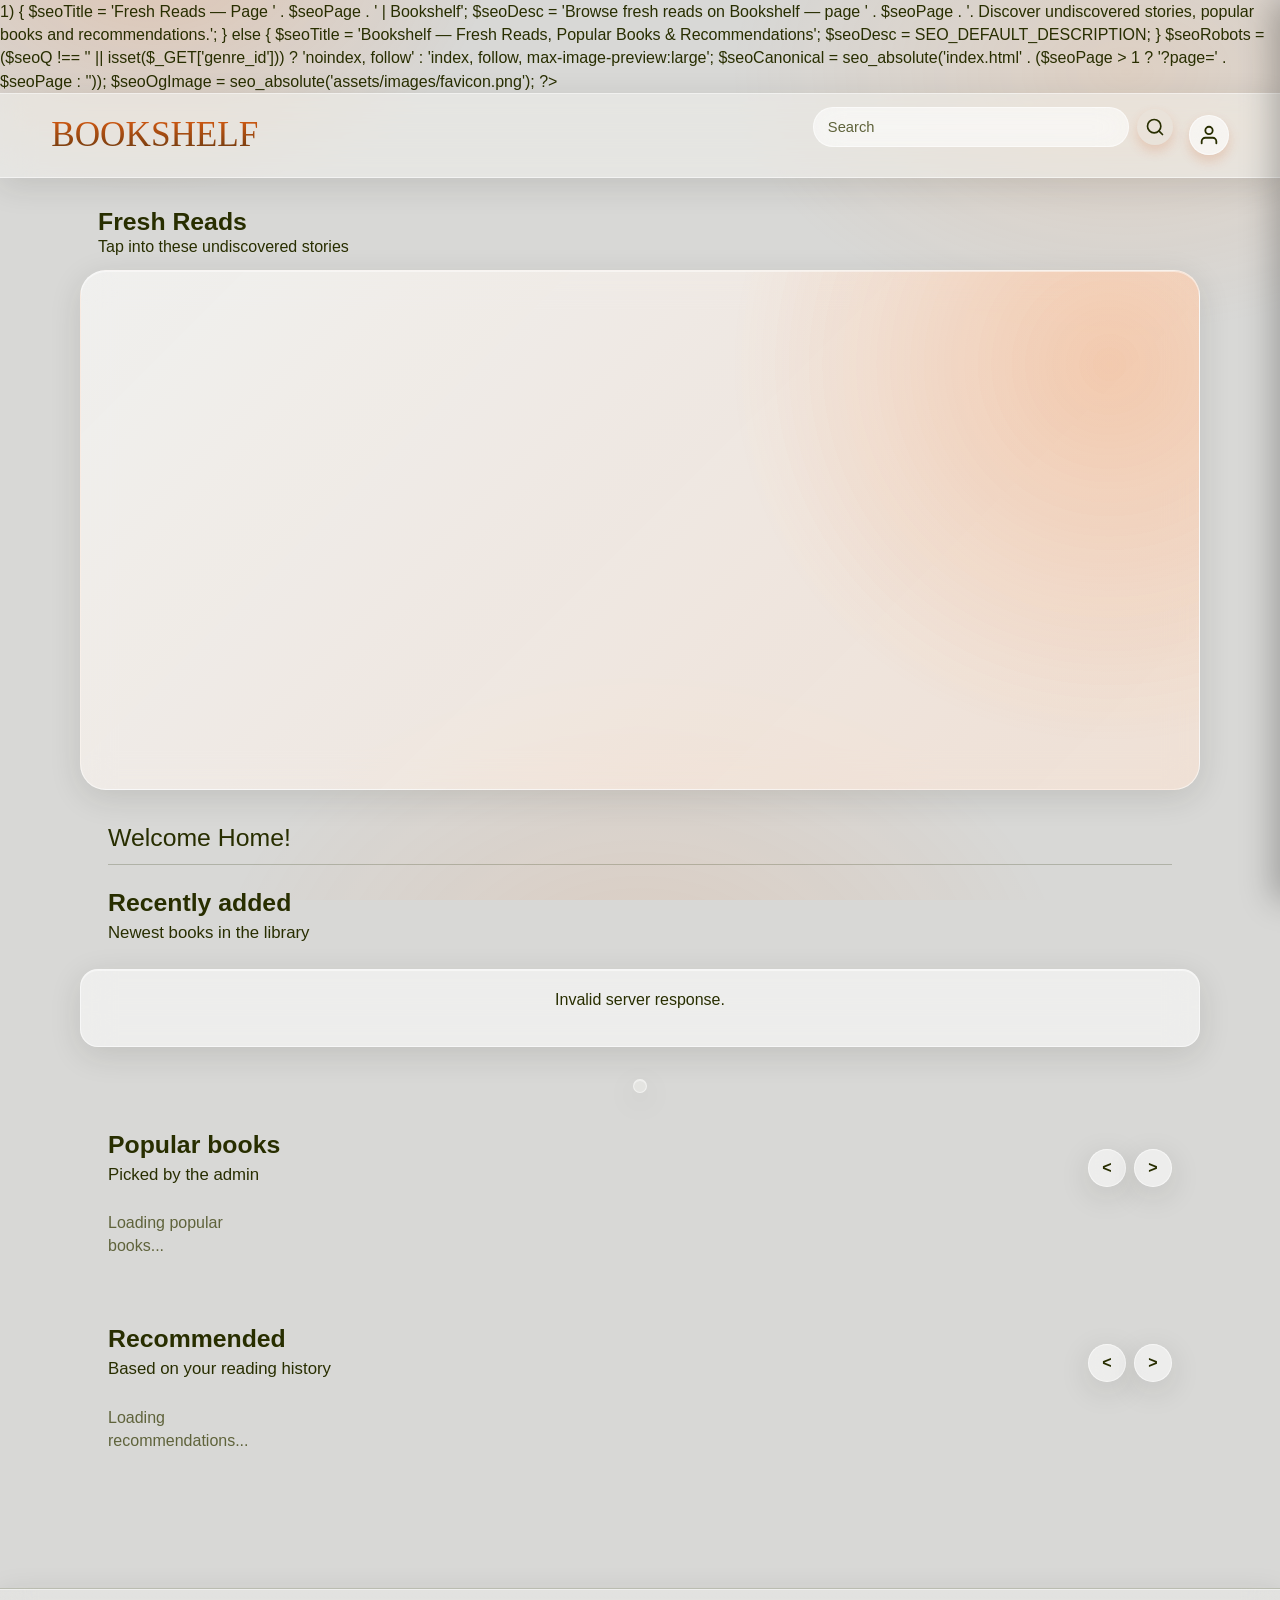
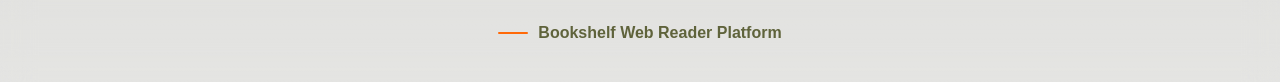
==== commit 2bcd6289: "SEO" ====
--- a/index.html
+++ b/index.html
@@ -1,14 +1,65 @@
-<?php require __DIR__ . '/version.php'; ?>
+<?php
+require __DIR__ . '/version.php';
+require_once __DIR__ . '/includes/seo.php';
+$seoPage = max(1, (int) ($_GET['page'] ?? 1));
+$seoQ = trim($_GET['q'] ?? '');
+$seoGenre = trim($_GET['genre_name'] ?? '');
+if ($seoQ !== '') {
+    $seoTitle = 'Results for "' . mb_substr($seoQ, 0, 60) . '" | Bookshelf';
+    $seoDesc = 'Search results for "' . mb_substr($seoQ, 0, 80) . '" on Bookshelf. Browse matching books by title and author.';
+} elseif ($seoGenre !== '') {
+    $seoTitle = seo_escape($seoGenre) . ' Books | Bookshelf';
+    // Keep raw for meta builder below; escape at output.
+    $seoTitle = $seoGenre . ' Books | Bookshelf';
+    $seoDesc = 'Browse ' . $seoGenre . ' books on Bookshelf. Discover popular and recent titles.';
+} elseif ($seoPage > 1) {
+    $seoTitle = 'Fresh Reads — Page ' . $seoPage . ' | Bookshelf';
+    $seoDesc = 'Browse fresh reads on Bookshelf — page ' . $seoPage . '. Discover undiscovered stories, popular books and recommendations.';
+} else {
+    $seoTitle = 'Bookshelf — Fresh Reads, Popular Books & Recommendations';
+    $seoDesc = SEO_DEFAULT_DESCRIPTION;
+}
+$seoRobots = ($seoQ !== '' || isset($_GET['genre_id'])) ? 'noindex, follow' : 'index, follow, max-image-preview:large';
+$seoCanonical = seo_absolute('index.html' . ($seoPage > 1 ? '?page=' . $seoPage : ''));
+$seoOgImage = seo_absolute('assets/images/favicon.png');
+?>
 <!doctype html>
 <html lang="en">
 <head>
     <meta charset="utf-8">
     <meta name="viewport" content="width=device-width, initial-scale=1">
-    <title>Bookshelf</title>
-    
+    <title><?= seo_escape($seoTitle) ?></title>
+    <meta name="description" content="<?= seo_escape($seoDesc) ?>">
+    <meta name="robots" content="<?= seo_escape($seoRobots) ?>">
+    <link rel="canonical" href="<?= seo_escape($seoCanonical) ?>">
+    <meta name="theme-color" content="#ff6908">
+    <meta property="og:site_name" content="Bookshelf">
+    <meta property="og:type" content="website">
+    <meta property="og:title" content="<?= seo_escape($seoTitle) ?>">
+    <meta property="og:description" content="<?= seo_escape($seoDesc) ?>">
+    <meta property="og:url" content="<?= seo_escape($seoCanonical) ?>">
+    <meta property="og:image" content="<?= seo_escape($seoOgImage) ?>">
+    <meta name="twitter:card" content="summary_large_image">
+    <meta name="twitter:title" content="<?= seo_escape($seoTitle) ?>">
+    <meta name="twitter:description" content="<?= seo_escape($seoDesc) ?>">
+    <meta name="twitter:image" content="<?= seo_escape($seoOgImage) ?>">
     <link rel="icon" type="image/png" href="assets/images/favicon.png">
-    
-        <link rel="stylesheet" href="assets/css/style.css?v=<?= ASSET_VERSION ?>">
+    <link rel="preload" href="assets/css/style.css?v=<?= ASSET_VERSION ?>" as="style">
+    <link rel="stylesheet" href="assets/css/style.css?v=<?= ASSET_VERSION ?>">
+    <script type="application/ld+json">
+    {
+        "@context": "https://schema.org",
+        "@type": "WebSite",
+        "name": "Bookshelf",
+        "url": <?= json_encode(seo_absolute('index.html'), JSON_UNESCAPED_SLASHES) ?>,
+        "description": <?= json_encode(SEO_DEFAULT_DESCRIPTION, JSON_UNESCAPED_SLASHES) ?>,
+        "potentialAction": {
+            "@type": "SearchAction",
+            "target": <?= json_encode(seo_absolute('index.html?q={search_term_string}'), JSON_UNESCAPED_SLASHES) ?>,
+            "query-input": "required name=search_term_string"
+        }
+    }
+    </script>
 </head>
 <body>
 <header class="site-header">
@@ -51,11 +102,6 @@
             <div class="hero-slideshow" id="heroSlideshow" aria-label="Popular books slideshow">
                 <div class="slider-dots" id="heroDots" aria-hidden="true"></div>
             </div>
-            <!-- <div class="hero-plant" aria-hidden="true">
-                <span></span>
-                <span></span>
-                <span></span>
-            </div> -->
         </div>
     </section>
 
@@ -120,6 +166,7 @@
     </section>
 
     <div id="customSections"></div>
+    <noscript><p style="text-align:center">Bookshelf needs JavaScript to browse books. Popular titles and new arrivals are listed in our <a href="api/sitemap.php">sitemap</a>.</p></noscript>
 </main>
 
 <footer class="site-footer">
@@ -140,6 +187,6 @@
     </div>
     <div class="user-panel-body" id="userPanelBody"></div>
 </aside>
-<script src="assets/js/app.js?v=<?= ASSET_VERSION ?>"></script>
+<script src="assets/js/app.js?v=<?= ASSET_VERSION ?>" defer></script>
 </body>
 </html>
--- a/assets/css/style.css
+++ b/assets/css/style.css
@@ -31,6 +31,12 @@
     --flash-success-border: rgba(49, 117, 68, 0.34);
     --slider-dot: rgba(65, 72, 20, 0.62);
     --slider-dot-active-glow: rgba(255, 122, 26, 0.50);
+    --glass-bg: rgba(255, 255, 255, 0.55);
+    --glass-bg-strong: rgba(238, 238, 235, 0.62);
+    --glass-border: rgba(255, 255, 255, 0.55);
+    --glass-shadow: 0 8px 32px rgba(35, 32, 22, 0.12);
+    --glass-blur: blur(16px) saturate(180%);
+    --glass-highlight: inset 0 1px 0 rgba(255, 255, 255, 0.45);
 
     /* Border radius tokens */
     --radius-xs: 4px;
@@ -92,6 +98,12 @@
     --flash-success-border: rgba(49, 117, 68, 0.34);
     --slider-dot: rgba(65, 72, 20, 0.62);
     --slider-dot-active-glow: rgba(255, 122, 26, 0.50);
+    --glass-bg: rgba(29, 34, 38, 0.55);
+    --glass-bg-strong: rgba(29, 34, 38, 0.65);
+    --glass-border: rgba(255, 255, 255, 0.14);
+    --glass-shadow: 0 8px 32px rgba(0, 0, 0, 0.4);
+    --glass-blur: blur(16px) saturate(180%);
+    --glass-highlight: inset 0 1px 0 rgba(255, 255, 255, 0.12);
 }
 
 * {
@@ -109,6 +121,26 @@
     font-family: "Trebuchet MS", Arial, sans-serif;
     line-height: 1.45;
     transition: background 180ms ease, color 180ms ease;
+}
+
+/* Ambient gradient wash so glass surfaces have depth to blur */
+body::before {
+    content: "";
+    position: fixed;
+    inset: 0;
+    z-index: -1;
+    pointer-events: none;
+    background:
+        radial-gradient(560px 380px at 12% -4%, rgba(255, 105, 8, 0.16), transparent 60%),
+        radial-gradient(640px 420px at 88% 8%, rgba(255, 155, 79, 0.14), transparent 62%),
+        radial-gradient(720px 520px at 50% 110%, rgba(255, 105, 8, 0.10), transparent 60%);
+}
+
+:root[data-theme="dark"] body::before {
+    background:
+        radial-gradient(560px 380px at 12% -4%, rgba(255, 122, 26, 0.18), transparent 60%),
+        radial-gradient(640px 420px at 88% 8%, rgba(91, 91, 214, 0.12), transparent 62%),
+        radial-gradient(720px 520px at 50% 110%, rgba(255, 122, 26, 0.10), transparent 60%);
 }
 
 a {
@@ -195,9 +227,11 @@
     align-items: center;
     gap: 16px;
     padding: 14px clamp(16px, 4vw, 58px);
-    border-bottom: 1px solid var(--line);
-    background: var(--header-bg);
-    backdrop-filter: blur(12px);
+    border-bottom: 1px solid var(--glass-border);
+    background: var(--glass-bg-strong);
+    backdrop-filter: var(--glass-blur);
+    -webkit-backdrop-filter: var(--glass-blur);
+    box-shadow: var(--glass-shadow), var(--glass-highlight);
 }
 
 .brand {
@@ -241,9 +275,11 @@
     align-items: center;
     min-height: 38px;
     padding: 0 16px;
-    border: 1px solid var(--line);
+    border: 1px solid var(--glass-border);
     border-radius: 999px;
-    background: var(--soft-panel);
+    background: var(--glass-bg);
+    backdrop-filter: var(--glass-blur);
+    -webkit-backdrop-filter: var(--glass-blur);
     color: var(--ink);
     font-weight: 500;
     text-decoration: none;
@@ -262,10 +298,13 @@
     justify-content: center;
     width: 40px;
     height: 40px;
+    min-height: 40px;
     padding: 0;
-    border: 1px solid var(--line);
+    border: 1px solid var(--glass-border);
     border-radius: 50%;
-    background: var(--soft-panel);
+    background: var(--glass-bg);
+    backdrop-filter: var(--glass-blur);
+    -webkit-backdrop-filter: var(--glass-blur);
     color: var(--ink);
     cursor: pointer;
     transition: background 180ms ease, color 180ms ease;
@@ -286,10 +325,11 @@
 .site-footer {
     margin-top: 34px;
     padding: 28px 16px 34px;
-    border-top: 1px solid var(--line);
-    background:
-        linear-gradient(180deg, transparent, rgba(255, 255, 255, 0.12)),
-        var(--soft-panel);
+    border-top: 1px solid var(--glass-border);
+    background: var(--glass-bg-strong);
+    backdrop-filter: var(--glass-blur);
+    -webkit-backdrop-filter: var(--glass-blur);
+    box-shadow: var(--glass-shadow), var(--glass-highlight);
     text-align: center;
 }
 
@@ -392,9 +432,11 @@
     flex: 1;
     height: 40px;
     padding: 0 14px;
-    border: 1px solid var(--line);
+    border: 1px solid var(--glass-border);
     border-radius: 999px;
-    background: var(--soft-panel);
+    background: var(--glass-bg);
+    backdrop-filter: var(--glass-blur);
+    -webkit-backdrop-filter: var(--glass-blur);
     color: var(--ink);
     font-size: 0.92rem;
     outline: none;
@@ -415,6 +457,7 @@
     justify-content: center;
     width: 36px;
     height: 36px;
+    min-height: 36px;
     padding: 0;
     border: none;
     border-radius: 50%;
@@ -459,10 +502,13 @@
     justify-content: center;
     width: 40px;
     height: 40px;
+    min-height: 40px;
     padding: 0;
-    border: 1px solid var(--line);
+    border: 1px solid var(--glass-border);
     border-radius: 50%;
-    background: var(--soft-panel);
+    background: var(--glass-bg);
+    backdrop-filter: var(--glass-blur);
+    -webkit-backdrop-filter: var(--glass-blur);
     color: var(--ink);
     cursor: pointer;
     transition: background 180ms ease, color 180ms ease;
@@ -529,9 +575,11 @@
     height: 100vh;
     display: flex;
     flex-direction: column;
-    background: var(--panel);
-    border-left: 1px solid var(--line);
-    box-shadow: -8px 0 30px rgba(0, 0, 0, 0.25);
+    background: var(--glass-bg-strong);
+    border-left: 1px solid var(--glass-border);
+    box-shadow: -8px 0 30px rgba(0, 0, 0, 0.25), var(--glass-highlight);
+    backdrop-filter: var(--glass-blur);
+    -webkit-backdrop-filter: var(--glass-blur);
     transform: translateX(100%);
     transition: transform 300ms cubic-bezier(0.4, 0, 0.2, 1);
     overflow-y: auto;
@@ -802,10 +850,12 @@
     right: 0;
     z-index: 30;
     padding: 14px;
-    border: 1px solid var(--line);
+    border: 1px solid var(--glass-border);
     border-radius: 16px;
-    background: var(--panel);
-    box-shadow: var(--shadow);
+    background: var(--glass-bg-strong);
+    box-shadow: var(--glass-shadow), var(--glass-highlight);
+    backdrop-filter: var(--glass-blur);
+    -webkit-backdrop-filter: var(--glass-blur);
 }
 
 .genre-search-panel p {
@@ -828,9 +878,11 @@
     align-items: center;
     min-height: 30px;
     padding: 0 12px;
-    border: 1px solid var(--line);
+    border: 1px solid var(--glass-border);
     border-radius: 999px;
-    background: var(--soft-panel);
+    background: var(--glass-bg);
+    backdrop-filter: var(--glass-blur);
+    -webkit-backdrop-filter: var(--glass-blur);
     color: var(--ink);
     font-size: 0.82rem;
     font-weight: 800;
@@ -898,10 +950,12 @@
     width: 38px;
     min-height: 38px;
     padding: 0;
-    border: 1px solid var(--line);
-    background: var(--soft-panel);
+    border: 1px solid var(--glass-border);
+    background: var(--glass-bg);
     color: var(--ink);
-    box-shadow: none;
+    box-shadow: var(--glass-shadow);
+    backdrop-filter: var(--glass-blur);
+    -webkit-backdrop-filter: var(--glass-blur);
 }
 
 .shelf-track {
@@ -927,10 +981,19 @@
 .book-card {
     overflow: visible;
     background: transparent;
+    transition: transform 220ms ease;
 }
 
 .book-card:hover {
-    transform: translateY(-3px);
+    transform: translateY(-6px);
+}
+
+.book-card:hover .cover-frame {
+    box-shadow: 0 14px 28px rgba(35, 32, 22, 0.28), 0 0 0 2px rgba(255, 105, 8, 0.45);
+}
+
+.book-card:hover h3 {
+    color: var(--orange-dark);
 }
 
 .cover-frame {
@@ -946,6 +1009,11 @@
     width: 100%;
     height: 100%;
     object-fit: cover;
+    transition: transform 300ms ease;
+}
+
+.book-card:hover .cover-frame img {
+    transform: scale(1.05);
 }
 
 .book-badge {
@@ -993,12 +1061,29 @@
     line-clamp: 2;
     -webkit-line-clamp: 2;
     -webkit-box-orient: vertical;
+    transition: color 180ms ease;
 }
 
 .book-card p {
     margin: 0;
     color: var(--muted);
     font-size: 0.86rem;
+}
+
+@media (prefers-reduced-motion: reduce) {
+    .book-card,
+    .book-card h3,
+    .cover-frame img {
+        transition: none;
+    }
+
+    .book-card:hover {
+        transform: none;
+    }
+
+    .book-card:hover .cover-frame img {
+        transform: none;
+    }
 }
 
 .book-card .card-genres {
@@ -1010,28 +1095,136 @@
 
 .pagination {
     display: flex;
-    flex-wrap: wrap;
-    gap: 8px;
+    align-items: center;
     justify-content: center;
-    margin-top: 32px;
-}
-
-.pagination a {
+    width: fit-content;
+    max-width: 100%;
+    margin: 32px auto 0;
+    padding: 6px;
+    gap: 4px;
+    background: rgba(238, 238, 235, 0.55);
+    border: 1px solid rgba(255, 255, 255, 0.5);
+    border-radius: var(--radius-pill);
+    box-shadow: 0 8px 32px rgba(35, 32, 22, 0.14), inset 0 1px 0 rgba(255, 255, 255, 0.45);
+    backdrop-filter: blur(16px) saturate(180%);
+    -webkit-backdrop-filter: blur(16px) saturate(180%);
+    user-select: none;
+}
+
+:root[data-theme="dark"] .pagination {
+    background: rgba(29, 34, 38, 0.55);
+    border-color: rgba(255, 255, 255, 0.14);
+    box-shadow: 0 8px 32px rgba(0, 0, 0, 0.4), inset 0 1px 0 rgba(255, 255, 255, 0.12);
+}
+
+.pagination a.page-num {
     display: grid;
     place-items: center;
-    width: 38px;
-    height: 38px;
-    border: 1px solid var(--line);
+    min-width: 40px;
+    height: 40px;
+    padding: 0 10px;
+    border: 1px solid transparent;
+    border-radius: 999px;
+    background: transparent;
+    color: var(--muted);
+    font-size: 0.95rem;
+    font-weight: 600;
+    line-height: 1;
+    text-decoration: none;
+    cursor: pointer;
+    transition: background 160ms ease, color 160ms ease, border-color 160ms ease, transform 160ms ease;
+}
+
+.pagination a.page-num:hover {
+    color: var(--ink);
+    background: rgba(255, 255, 255, 0.55);
+    border-color: rgba(255, 255, 255, 0.6);
+    backdrop-filter: blur(8px);
+    -webkit-backdrop-filter: blur(8px);
+}
+
+.pagination a.page-num:focus-visible,
+.pagination a.page-arrow:focus-visible {
+    outline: 2px solid var(--orange);
+    outline-offset: 2px;
+}
+
+.pagination a.page-num.active {
+    min-width: 40px;
+    height: 40px;
+    background: linear-gradient(135deg, var(--orange), var(--orange-dark));
+    border-color: rgba(255, 255, 255, 0.35);
+    color: var(--white);
+    font-weight: 700;
+    box-shadow: 0 4px 16px rgba(255, 105, 8, 0.4), inset 0 1px 0 rgba(255, 255, 255, 0.35);
+    backdrop-filter: blur(8px);
+    -webkit-backdrop-filter: blur(8px);
+}
+
+.pagination a.page-num.active:hover {
+    background: var(--orange);
+    color: var(--white);
+    border-color: var(--orange);
+    transform: none;
+}
+
+.pagination .page-ellipsis {
+    display: grid;
+    place-items: center;
+    min-width: 32px;
+    color: var(--muted);
+    font-size: 0.95rem;
+    font-weight: 600;
+    letter-spacing: 1px;
+    pointer-events: none;
+}
+
+.pagination a.page-arrow {
+    display: grid;
+    place-items: center;
+    width: 40px;
+    height: 40px;
+    border: 1px solid transparent;
     border-radius: 999px;
     background: transparent;
     color: var(--ink);
-}
-
-.pagination a.active,
-.pagination a:hover {
-    border-color: var(--orange);
-    background: var(--orange);
-    color: var(--white);
+    text-decoration: none;
+    cursor: pointer;
+    transition: background 160ms ease, border-color 160ms ease, opacity 160ms ease;
+}
+
+.pagination a.page-arrow svg {
+    width: 18px;
+    height: 18px;
+}
+
+.pagination a.page-arrow:hover {
+    background: rgba(255, 255, 255, 0.55);
+    border-color: rgba(255, 255, 255, 0.6);
+    color: var(--ink);
+    backdrop-filter: blur(8px);
+    -webkit-backdrop-filter: blur(8px);
+}
+
+.pagination a.page-arrow.disabled {
+    opacity: 0.35;
+    pointer-events: none;
+    cursor: default;
+}
+
+@media (max-width: 560px) {
+    .pagination {
+        gap: 2px;
+        padding: 4px;
+    }
+    .pagination a.page-num,
+    .pagination a.page-num.active,
+    .pagination a.page-arrow {
+        min-width: 36px;
+        height: 36px;
+        padding: 0 8px;
+        font-size: 0.9rem;
+    }
 }
 
 .book-detail {
@@ -1040,10 +1233,12 @@
     gap: 28px;
     align-items: start;
     padding: 24px;
-    border: 1px solid var(--line);
+    border: 1px solid var(--glass-border);
     border-radius: var(--radius-lg);
-    background: var(--soft-panel);
-    box-shadow: var(--shadow);
+    background: var(--glass-bg);
+    box-shadow: var(--glass-shadow), var(--glass-highlight);
+    backdrop-filter: var(--glass-blur);
+    -webkit-backdrop-filter: var(--glass-blur);
 }
 
 .admin-actions {
@@ -1062,9 +1257,12 @@
 
 .admin-summary article {
     padding: 18px;
-    border: 1px solid var(--line);
+    border: 1px solid var(--glass-border);
     border-radius: 14px;
-    background: var(--soft-panel);
+    background: var(--glass-bg);
+    box-shadow: var(--glass-shadow), var(--glass-highlight);
+    backdrop-filter: var(--glass-blur);
+    -webkit-backdrop-filter: var(--glass-blur);
 }
 
 .admin-summary span {
@@ -1142,11 +1340,13 @@
 .admin-tabs button {
     min-height: 40px;
     padding: 0 22px;
-    border: 1px solid var(--line);
+    border: 1px solid var(--glass-border);
     border-radius: var(--radius-pill);
-    background: var(--soft-panel);
+    background: var(--glass-bg);
+    backdrop-filter: var(--glass-blur);
+    -webkit-backdrop-filter: var(--glass-blur);
     color: var(--muted);
-    box-shadow: none;
+    box-shadow: var(--glass-shadow);
     font-size: 0.95rem;
     font-weight: 800;
 }
@@ -1261,8 +1461,10 @@
     gap: 14px;
     align-items: center;
     padding: 14px 16px;
-    border-bottom: 1px solid var(--line);
-    background: var(--soft-panel);
+    border-bottom: 1px solid var(--glass-border);
+    background: var(--glass-bg);
+    backdrop-filter: var(--glass-blur);
+    -webkit-backdrop-filter: var(--glass-blur);
 }
 
 .chapter-row:first-of-type,
@@ -1291,16 +1493,20 @@
 
 .reader-toolbar {
     position: sticky;
-    top: 120px;
+    top: 68px;
     z-index: 5;
     display: flex;
     align-items: center;
     justify-content: space-between;
     gap: 20px;
-    margin: -10px 0 12px;
-    padding: 10px 0;
-    background: var(--header-bg);
-    backdrop-filter: blur(12px);
+    margin: 0 0 12px;
+    padding: 10px 14px;
+    border: 1px solid var(--glass-border);
+    border-radius: var(--radius-lg);
+    background: var(--glass-bg-strong);
+    box-shadow: var(--glass-shadow), var(--glass-highlight);
+    backdrop-filter: var(--glass-blur);
+    -webkit-backdrop-filter: var(--glass-blur);
 }
 
 .reader-toolbar h1 {
@@ -1324,9 +1530,12 @@
 .pdf-panel {
     display: block;
     padding: 24px;
+    border: 1px solid var(--glass-border);
     border-radius: 18px;
-    background: var(--soft-panel);
-    box-shadow: var(--shadow);
+    background: var(--glass-bg);
+    box-shadow: var(--glass-shadow), var(--glass-highlight);
+    backdrop-filter: var(--glass-blur);
+    -webkit-backdrop-filter: var(--glass-blur);
 }
 
 .pdf-panel h2 {
@@ -1351,9 +1560,12 @@
 .reader-text-page {
     margin-bottom: 16px;
     padding: 26px;
-    border: 1px solid var(--line);
+    border: 1px solid var(--glass-border);
     border-radius: 14px;
-    background: var(--panel);
+    background: var(--glass-bg);
+    box-shadow: var(--glass-shadow), var(--glass-highlight);
+    backdrop-filter: var(--glass-blur);
+    -webkit-backdrop-filter: var(--glass-blur);
     color: var(--ink);
 }
 
@@ -1698,10 +1910,12 @@
 .panel,
 .auth-card,
 .empty-state {
-    border: 1px solid var(--line);
+    border: 1px solid var(--glass-border);
     border-radius: 18px;
-    background: var(--soft-panel);
-    box-shadow: var(--shadow);
+    background: var(--glass-bg);
+    box-shadow: var(--glass-shadow), var(--glass-highlight);
+    backdrop-filter: var(--glass-blur);
+    -webkit-backdrop-filter: var(--glass-blur);
 }
 
 .panel,
@@ -2334,6 +2548,7 @@
     .search-overlay .search-bar button[type="submit"] {
         width: 44px;
         height: 44px;
+        min-height: 44px;
         border-radius: 50%;
         background: var(--orange);
         color: var(--white);
@@ -2349,6 +2564,7 @@
         justify-content: center;
         width: 44px;
         height: 44px;
+        min-height: 44px;
         padding: 0;
         border: 1px solid var(--line);
         border-radius: 50%;
@@ -2371,7 +2587,7 @@
     }
 
     .reader-toolbar {
-        top: 0;
+        top: 64px;
     }
 }
 
@@ -2765,12 +2981,15 @@
     margin: 0 auto 30px;
     padding: 14px;
     overflow: hidden;
-    border: 1px solid var(--line);
+    border: 1px solid var(--glass-border);
     border-radius: var(--radius-xl);
     background:
         radial-gradient(circle at 92% 18%, rgba(255, 105, 8, 0.22), transparent 34%),
-        linear-gradient(135deg, rgba(255, 255, 255, 0.07), rgba(255, 105, 8, 0.10));
-    box-shadow: var(--shadow);
+        linear-gradient(135deg, rgba(255, 255, 255, 0.12), rgba(255, 105, 8, 0.10)),
+        var(--glass-bg);
+    box-shadow: var(--glass-shadow), var(--glass-highlight);
+    backdrop-filter: var(--glass-blur);
+    -webkit-backdrop-filter: var(--glass-blur);
     isolation: isolate;
 }
 
@@ -3080,6 +3299,11 @@
     transform: scale(1.15);
 }
 
+/* Hide the pill while dots aren't rendered yet (page reload / no slides). */
+.slider-dots:empty {
+    display: none !important;
+}
+
 /* Remove the old external-dots positioning because the dots now live inside. */
 .bookshelf-hero + .slider-dots,
 .bookhub-hero + .slider-dots {
@@ -3401,7 +3625,7 @@
         height: 200px !important;
         min-height: 200px !important;
         max-height: 200px !important;
-        padding: 10px !important;
+        padding: 0px !important;
         border-radius: 22px !important;
     }
 
@@ -3622,11 +3846,12 @@
 .site-footer-inner {
     display: flex;
     align-items: center;
-    justify-content: space-between;
+    justify-content: center;
     max-width: 1120px;
     margin: 0 auto;
     gap: 16px;
     flex-wrap: wrap;
+    text-align: center;
 }
 
 .site-footer p {
--- a/assets/css/style.css
+++ b/assets/css/style.css
@@ -31,6 +31,12 @@
     --flash-success-border: rgba(49, 117, 68, 0.34);
     --slider-dot: rgba(65, 72, 20, 0.62);
     --slider-dot-active-glow: rgba(255, 122, 26, 0.50);
+    --glass-bg: rgba(255, 255, 255, 0.55);
+    --glass-bg-strong: rgba(238, 238, 235, 0.62);
+    --glass-border: rgba(255, 255, 255, 0.55);
+    --glass-shadow: 0 8px 32px rgba(35, 32, 22, 0.12);
+    --glass-blur: blur(16px) saturate(180%);
+    --glass-highlight: inset 0 1px 0 rgba(255, 255, 255, 0.45);
 
     /* Border radius tokens */
     --radius-xs: 4px;
@@ -92,6 +98,12 @@
     --flash-success-border: rgba(49, 117, 68, 0.34);
     --slider-dot: rgba(65, 72, 20, 0.62);
     --slider-dot-active-glow: rgba(255, 122, 26, 0.50);
+    --glass-bg: rgba(29, 34, 38, 0.55);
+    --glass-bg-strong: rgba(29, 34, 38, 0.65);
+    --glass-border: rgba(255, 255, 255, 0.14);
+    --glass-shadow: 0 8px 32px rgba(0, 0, 0, 0.4);
+    --glass-blur: blur(16px) saturate(180%);
+    --glass-highlight: inset 0 1px 0 rgba(255, 255, 255, 0.12);
 }
 
 * {
@@ -109,6 +121,26 @@
     font-family: "Trebuchet MS", Arial, sans-serif;
     line-height: 1.45;
     transition: background 180ms ease, color 180ms ease;
+}
+
+/* Ambient gradient wash so glass surfaces have depth to blur */
+body::before {
+    content: "";
+    position: fixed;
+    inset: 0;
+    z-index: -1;
+    pointer-events: none;
+    background:
+        radial-gradient(560px 380px at 12% -4%, rgba(255, 105, 8, 0.16), transparent 60%),
+        radial-gradient(640px 420px at 88% 8%, rgba(255, 155, 79, 0.14), transparent 62%),
+        radial-gradient(720px 520px at 50% 110%, rgba(255, 105, 8, 0.10), transparent 60%);
+}
+
+:root[data-theme="dark"] body::before {
+    background:
+        radial-gradient(560px 380px at 12% -4%, rgba(255, 122, 26, 0.18), transparent 60%),
+        radial-gradient(640px 420px at 88% 8%, rgba(91, 91, 214, 0.12), transparent 62%),
+        radial-gradient(720px 520px at 50% 110%, rgba(255, 122, 26, 0.10), transparent 60%);
 }
 
 a {
@@ -195,9 +227,11 @@
     align-items: center;
     gap: 16px;
     padding: 14px clamp(16px, 4vw, 58px);
-    border-bottom: 1px solid var(--line);
-    background: var(--header-bg);
-    backdrop-filter: blur(12px);
+    border-bottom: 1px solid var(--glass-border);
+    background: var(--glass-bg-strong);
+    backdrop-filter: var(--glass-blur);
+    -webkit-backdrop-filter: var(--glass-blur);
+    box-shadow: var(--glass-shadow), var(--glass-highlight);
 }
 
 .brand {
@@ -241,9 +275,11 @@
     align-items: center;
     min-height: 38px;
     padding: 0 16px;
-    border: 1px solid var(--line);
+    border: 1px solid var(--glass-border);
     border-radius: 999px;
-    background: var(--soft-panel);
+    background: var(--glass-bg);
+    backdrop-filter: var(--glass-blur);
+    -webkit-backdrop-filter: var(--glass-blur);
     color: var(--ink);
     font-weight: 500;
     text-decoration: none;
@@ -262,10 +298,13 @@
     justify-content: center;
     width: 40px;
     height: 40px;
+    min-height: 40px;
     padding: 0;
-    border: 1px solid var(--line);
+    border: 1px solid var(--glass-border);
     border-radius: 50%;
-    background: var(--soft-panel);
+    background: var(--glass-bg);
+    backdrop-filter: var(--glass-blur);
+    -webkit-backdrop-filter: var(--glass-blur);
     color: var(--ink);
     cursor: pointer;
     transition: background 180ms ease, color 180ms ease;
@@ -286,10 +325,11 @@
 .site-footer {
     margin-top: 34px;
     padding: 28px 16px 34px;
-    border-top: 1px solid var(--line);
-    background:
-        linear-gradient(180deg, transparent, rgba(255, 255, 255, 0.12)),
-        var(--soft-panel);
+    border-top: 1px solid var(--glass-border);
+    background: var(--glass-bg-strong);
+    backdrop-filter: var(--glass-blur);
+    -webkit-backdrop-filter: var(--glass-blur);
+    box-shadow: var(--glass-shadow), var(--glass-highlight);
     text-align: center;
 }
 
@@ -392,9 +432,11 @@
     flex: 1;
     height: 40px;
     padding: 0 14px;
-    border: 1px solid var(--line);
+    border: 1px solid var(--glass-border);
     border-radius: 999px;
-    background: var(--soft-panel);
+    background: var(--glass-bg);
+    backdrop-filter: var(--glass-blur);
+    -webkit-backdrop-filter: var(--glass-blur);
     color: var(--ink);
     font-size: 0.92rem;
     outline: none;
@@ -415,6 +457,7 @@
     justify-content: center;
     width: 36px;
     height: 36px;
+    min-height: 36px;
     padding: 0;
     border: none;
     border-radius: 50%;
@@ -459,10 +502,13 @@
     justify-content: center;
     width: 40px;
     height: 40px;
+    min-height: 40px;
     padding: 0;
-    border: 1px solid var(--line);
+    border: 1px solid var(--glass-border);
     border-radius: 50%;
-    background: var(--soft-panel);
+    background: var(--glass-bg);
+    backdrop-filter: var(--glass-blur);
+    -webkit-backdrop-filter: var(--glass-blur);
     color: var(--ink);
     cursor: pointer;
     transition: background 180ms ease, color 180ms ease;
@@ -529,9 +575,11 @@
     height: 100vh;
     display: flex;
     flex-direction: column;
-    background: var(--panel);
-    border-left: 1px solid var(--line);
-    box-shadow: -8px 0 30px rgba(0, 0, 0, 0.25);
+    background: var(--glass-bg-strong);
+    border-left: 1px solid var(--glass-border);
+    box-shadow: -8px 0 30px rgba(0, 0, 0, 0.25), var(--glass-highlight);
+    backdrop-filter: var(--glass-blur);
+    -webkit-backdrop-filter: var(--glass-blur);
     transform: translateX(100%);
     transition: transform 300ms cubic-bezier(0.4, 0, 0.2, 1);
     overflow-y: auto;
@@ -802,10 +850,12 @@
     right: 0;
     z-index: 30;
     padding: 14px;
-    border: 1px solid var(--line);
+    border: 1px solid var(--glass-border);
     border-radius: 16px;
-    background: var(--panel);
-    box-shadow: var(--shadow);
+    background: var(--glass-bg-strong);
+    box-shadow: var(--glass-shadow), var(--glass-highlight);
+    backdrop-filter: var(--glass-blur);
+    -webkit-backdrop-filter: var(--glass-blur);
 }
 
 .genre-search-panel p {
@@ -828,9 +878,11 @@
     align-items: center;
     min-height: 30px;
     padding: 0 12px;
-    border: 1px solid var(--line);
+    border: 1px solid var(--glass-border);
     border-radius: 999px;
-    background: var(--soft-panel);
+    background: var(--glass-bg);
+    backdrop-filter: var(--glass-blur);
+    -webkit-backdrop-filter: var(--glass-blur);
     color: var(--ink);
     font-size: 0.82rem;
     font-weight: 800;
@@ -898,10 +950,12 @@
     width: 38px;
     min-height: 38px;
     padding: 0;
-    border: 1px solid var(--line);
-    background: var(--soft-panel);
+    border: 1px solid var(--glass-border);
+    background: var(--glass-bg);
     color: var(--ink);
-    box-shadow: none;
+    box-shadow: var(--glass-shadow);
+    backdrop-filter: var(--glass-blur);
+    -webkit-backdrop-filter: var(--glass-blur);
 }
 
 .shelf-track {
@@ -927,10 +981,19 @@
 .book-card {
     overflow: visible;
     background: transparent;
+    transition: transform 220ms ease;
 }
 
 .book-card:hover {
-    transform: translateY(-3px);
+    transform: translateY(-6px);
+}
+
+.book-card:hover .cover-frame {
+    box-shadow: 0 14px 28px rgba(35, 32, 22, 0.28), 0 0 0 2px rgba(255, 105, 8, 0.45);
+}
+
+.book-card:hover h3 {
+    color: var(--orange-dark);
 }
 
 .cover-frame {
@@ -946,6 +1009,11 @@
     width: 100%;
     height: 100%;
     object-fit: cover;
+    transition: transform 300ms ease;
+}
+
+.book-card:hover .cover-frame img {
+    transform: scale(1.05);
 }
 
 .book-badge {
@@ -993,12 +1061,29 @@
     line-clamp: 2;
     -webkit-line-clamp: 2;
     -webkit-box-orient: vertical;
+    transition: color 180ms ease;
 }
 
 .book-card p {
     margin: 0;
     color: var(--muted);
     font-size: 0.86rem;
+}
+
+@media (prefers-reduced-motion: reduce) {
+    .book-card,
+    .book-card h3,
+    .cover-frame img {
+        transition: none;
+    }
+
+    .book-card:hover {
+        transform: none;
+    }
+
+    .book-card:hover .cover-frame img {
+        transform: none;
+    }
 }
 
 .book-card .card-genres {
@@ -1010,28 +1095,136 @@
 
 .pagination {
     display: flex;
-    flex-wrap: wrap;
-    gap: 8px;
+    align-items: center;
     justify-content: center;
-    margin-top: 32px;
-}
-
-.pagination a {
+    width: fit-content;
+    max-width: 100%;
+    margin: 32px auto 0;
+    padding: 6px;
+    gap: 4px;
+    background: rgba(238, 238, 235, 0.55);
+    border: 1px solid rgba(255, 255, 255, 0.5);
+    border-radius: var(--radius-pill);
+    box-shadow: 0 8px 32px rgba(35, 32, 22, 0.14), inset 0 1px 0 rgba(255, 255, 255, 0.45);
+    backdrop-filter: blur(16px) saturate(180%);
+    -webkit-backdrop-filter: blur(16px) saturate(180%);
+    user-select: none;
+}
+
+:root[data-theme="dark"] .pagination {
+    background: rgba(29, 34, 38, 0.55);
+    border-color: rgba(255, 255, 255, 0.14);
+    box-shadow: 0 8px 32px rgba(0, 0, 0, 0.4), inset 0 1px 0 rgba(255, 255, 255, 0.12);
+}
+
+.pagination a.page-num {
     display: grid;
     place-items: center;
-    width: 38px;
-    height: 38px;
-    border: 1px solid var(--line);
+    min-width: 40px;
+    height: 40px;
+    padding: 0 10px;
+    border: 1px solid transparent;
+    border-radius: 999px;
+    background: transparent;
+    color: var(--muted);
+    font-size: 0.95rem;
+    font-weight: 600;
+    line-height: 1;
+    text-decoration: none;
+    cursor: pointer;
+    transition: background 160ms ease, color 160ms ease, border-color 160ms ease, transform 160ms ease;
+}
+
+.pagination a.page-num:hover {
+    color: var(--ink);
+    background: rgba(255, 255, 255, 0.55);
+    border-color: rgba(255, 255, 255, 0.6);
+    backdrop-filter: blur(8px);
+    -webkit-backdrop-filter: blur(8px);
+}
+
+.pagination a.page-num:focus-visible,
+.pagination a.page-arrow:focus-visible {
+    outline: 2px solid var(--orange);
+    outline-offset: 2px;
+}
+
+.pagination a.page-num.active {
+    min-width: 40px;
+    height: 40px;
+    background: linear-gradient(135deg, var(--orange), var(--orange-dark));
+    border-color: rgba(255, 255, 255, 0.35);
+    color: var(--white);
+    font-weight: 700;
+    box-shadow: 0 4px 16px rgba(255, 105, 8, 0.4), inset 0 1px 0 rgba(255, 255, 255, 0.35);
+    backdrop-filter: blur(8px);
+    -webkit-backdrop-filter: blur(8px);
+}
+
+.pagination a.page-num.active:hover {
+    background: var(--orange);
+    color: var(--white);
+    border-color: var(--orange);
+    transform: none;
+}
+
+.pagination .page-ellipsis {
+    display: grid;
+    place-items: center;
+    min-width: 32px;
+    color: var(--muted);
+    font-size: 0.95rem;
+    font-weight: 600;
+    letter-spacing: 1px;
+    pointer-events: none;
+}
+
+.pagination a.page-arrow {
+    display: grid;
+    place-items: center;
+    width: 40px;
+    height: 40px;
+    border: 1px solid transparent;
     border-radius: 999px;
     background: transparent;
     color: var(--ink);
-}
-
-.pagination a.active,
-.pagination a:hover {
-    border-color: var(--orange);
-    background: var(--orange);
-    color: var(--white);
+    text-decoration: none;
+    cursor: pointer;
+    transition: background 160ms ease, border-color 160ms ease, opacity 160ms ease;
+}
+
+.pagination a.page-arrow svg {
+    width: 18px;
+    height: 18px;
+}
+
+.pagination a.page-arrow:hover {
+    background: rgba(255, 255, 255, 0.55);
+    border-color: rgba(255, 255, 255, 0.6);
+    color: var(--ink);
+    backdrop-filter: blur(8px);
+    -webkit-backdrop-filter: blur(8px);
+}
+
+.pagination a.page-arrow.disabled {
+    opacity: 0.35;
+    pointer-events: none;
+    cursor: default;
+}
+
+@media (max-width: 560px) {
+    .pagination {
+        gap: 2px;
+        padding: 4px;
+    }
+    .pagination a.page-num,
+    .pagination a.page-num.active,
+    .pagination a.page-arrow {
+        min-width: 36px;
+        height: 36px;
+        padding: 0 8px;
+        font-size: 0.9rem;
+    }
 }
 
 .book-detail {
@@ -1040,10 +1233,12 @@
     gap: 28px;
     align-items: start;
     padding: 24px;
-    border: 1px solid var(--line);
+    border: 1px solid var(--glass-border);
     border-radius: var(--radius-lg);
-    background: var(--soft-panel);
-    box-shadow: var(--shadow);
+    background: var(--glass-bg);
+    box-shadow: var(--glass-shadow), var(--glass-highlight);
+    backdrop-filter: var(--glass-blur);
+    -webkit-backdrop-filter: var(--glass-blur);
 }
 
 .admin-actions {
@@ -1062,9 +1257,12 @@
 
 .admin-summary article {
     padding: 18px;
-    border: 1px solid var(--line);
+    border: 1px solid var(--glass-border);
     border-radius: 14px;
-    background: var(--soft-panel);
+    background: var(--glass-bg);
+    box-shadow: var(--glass-shadow), var(--glass-highlight);
+    backdrop-filter: var(--glass-blur);
+    -webkit-backdrop-filter: var(--glass-blur);
 }
 
 .admin-summary span {
@@ -1142,11 +1340,13 @@
 .admin-tabs button {
     min-height: 40px;
     padding: 0 22px;
-    border: 1px solid var(--line);
+    border: 1px solid var(--glass-border);
     border-radius: var(--radius-pill);
-    background: var(--soft-panel);
+    background: var(--glass-bg);
+    backdrop-filter: var(--glass-blur);
+    -webkit-backdrop-filter: var(--glass-blur);
     color: var(--muted);
-    box-shadow: none;
+    box-shadow: var(--glass-shadow);
     font-size: 0.95rem;
     font-weight: 800;
 }
@@ -1261,8 +1461,10 @@
     gap: 14px;
     align-items: center;
     padding: 14px 16px;
-    border-bottom: 1px solid var(--line);
-    background: var(--soft-panel);
+    border-bottom: 1px solid var(--glass-border);
+    background: var(--glass-bg);
+    backdrop-filter: var(--glass-blur);
+    -webkit-backdrop-filter: var(--glass-blur);
 }
 
 .chapter-row:first-of-type,
@@ -1291,16 +1493,20 @@
 
 .reader-toolbar {
     position: sticky;
-    top: 120px;
+    top: 68px;
     z-index: 5;
     display: flex;
     align-items: center;
     justify-content: space-between;
     gap: 20px;
-    margin: -10px 0 12px;
-    padding: 10px 0;
-    background: var(--header-bg);
-    backdrop-filter: blur(12px);
+    margin: 0 0 12px;
+    padding: 10px 14px;
+    border: 1px solid var(--glass-border);
+    border-radius: var(--radius-lg);
+    background: var(--glass-bg-strong);
+    box-shadow: var(--glass-shadow), var(--glass-highlight);
+    backdrop-filter: var(--glass-blur);
+    -webkit-backdrop-filter: var(--glass-blur);
 }
 
 .reader-toolbar h1 {
@@ -1324,9 +1530,12 @@
 .pdf-panel {
     display: block;
     padding: 24px;
+    border: 1px solid var(--glass-border);
     border-radius: 18px;
-    background: var(--soft-panel);
-    box-shadow: var(--shadow);
+    background: var(--glass-bg);
+    box-shadow: var(--glass-shadow), var(--glass-highlight);
+    backdrop-filter: var(--glass-blur);
+    -webkit-backdrop-filter: var(--glass-blur);
 }
 
 .pdf-panel h2 {
@@ -1351,9 +1560,12 @@
 .reader-text-page {
     margin-bottom: 16px;
     padding: 26px;
-    border: 1px solid var(--line);
+    border: 1px solid var(--glass-border);
     border-radius: 14px;
-    background: var(--panel);
+    background: var(--glass-bg);
+    box-shadow: var(--glass-shadow), var(--glass-highlight);
+    backdrop-filter: var(--glass-blur);
+    -webkit-backdrop-filter: var(--glass-blur);
     color: var(--ink);
 }
 
@@ -1698,10 +1910,12 @@
 .panel,
 .auth-card,
 .empty-state {
-    border: 1px solid var(--line);
+    border: 1px solid var(--glass-border);
     border-radius: 18px;
-    background: var(--soft-panel);
-    box-shadow: var(--shadow);
+    background: var(--glass-bg);
+    box-shadow: var(--glass-shadow), var(--glass-highlight);
+    backdrop-filter: var(--glass-blur);
+    -webkit-backdrop-filter: var(--glass-blur);
 }
 
 .panel,
@@ -2334,6 +2548,7 @@
     .search-overlay .search-bar button[type="submit"] {
         width: 44px;
         height: 44px;
+        min-height: 44px;
         border-radius: 50%;
         background: var(--orange);
         color: var(--white);
@@ -2349,6 +2564,7 @@
         justify-content: center;
         width: 44px;
         height: 44px;
+        min-height: 44px;
         padding: 0;
         border: 1px solid var(--line);
         border-radius: 50%;
@@ -2371,7 +2587,7 @@
     }
 
     .reader-toolbar {
-        top: 0;
+        top: 64px;
     }
 }
 
@@ -2765,12 +2981,15 @@
     margin: 0 auto 30px;
     padding: 14px;
     overflow: hidden;
-    border: 1px solid var(--line);
+    border: 1px solid var(--glass-border);
     border-radius: var(--radius-xl);
     background:
         radial-gradient(circle at 92% 18%, rgba(255, 105, 8, 0.22), transparent 34%),
-        linear-gradient(135deg, rgba(255, 255, 255, 0.07), rgba(255, 105, 8, 0.10));
-    box-shadow: var(--shadow);
+        linear-gradient(135deg, rgba(255, 255, 255, 0.12), rgba(255, 105, 8, 0.10)),
+        var(--glass-bg);
+    box-shadow: var(--glass-shadow), var(--glass-highlight);
+    backdrop-filter: var(--glass-blur);
+    -webkit-backdrop-filter: var(--glass-blur);
     isolation: isolate;
 }
 
@@ -3080,6 +3299,11 @@
     transform: scale(1.15);
 }
 
+/* Hide the pill while dots aren't rendered yet (page reload / no slides). */
+.slider-dots:empty {
+    display: none !important;
+}
+
 /* Remove the old external-dots positioning because the dots now live inside. */
 .bookshelf-hero + .slider-dots,
 .bookhub-hero + .slider-dots {
@@ -3401,7 +3625,7 @@
         height: 200px !important;
         min-height: 200px !important;
         max-height: 200px !important;
-        padding: 10px !important;
+        padding: 0px !important;
         border-radius: 22px !important;
     }
 
@@ -3622,11 +3846,12 @@
 .site-footer-inner {
     display: flex;
     align-items: center;
-    justify-content: space-between;
+    justify-content: center;
     max-width: 1120px;
     margin: 0 auto;
     gap: 16px;
     flex-wrap: wrap;
+    text-align: center;
 }
 
 .site-footer p {
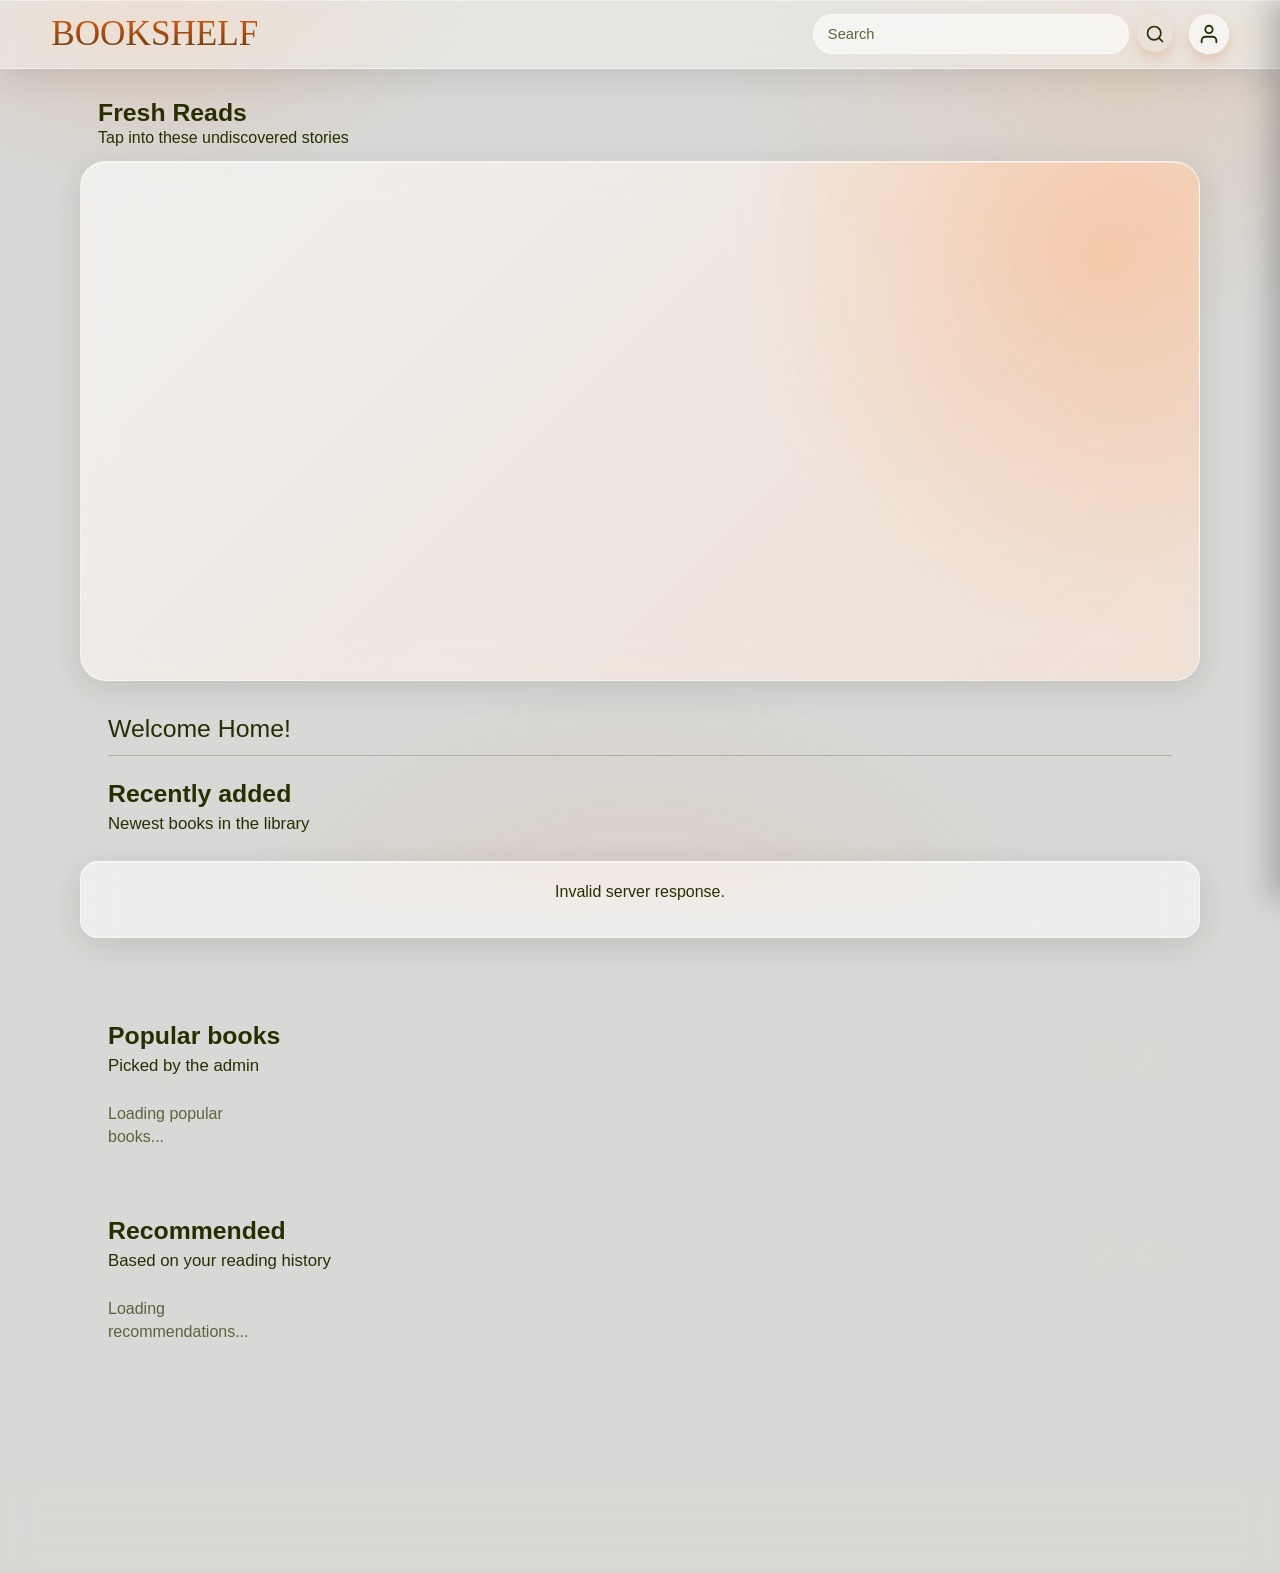
==== commit 77dffbec: "Revert "SEO" This reverts commit 2bcd6289ed738cf5456387799a6c5ba8d4362598." ====
--- a/index.html
+++ b/index.html
@@ -1,65 +1,14 @@
-<?php
-require __DIR__ . '/version.php';
-require_once __DIR__ . '/includes/seo.php';
-$seoPage = max(1, (int) ($_GET['page'] ?? 1));
-$seoQ = trim($_GET['q'] ?? '');
-$seoGenre = trim($_GET['genre_name'] ?? '');
-if ($seoQ !== '') {
-    $seoTitle = 'Results for "' . mb_substr($seoQ, 0, 60) . '" | Bookshelf';
-    $seoDesc = 'Search results for "' . mb_substr($seoQ, 0, 80) . '" on Bookshelf. Browse matching books by title and author.';
-} elseif ($seoGenre !== '') {
-    $seoTitle = seo_escape($seoGenre) . ' Books | Bookshelf';
-    // Keep raw for meta builder below; escape at output.
-    $seoTitle = $seoGenre . ' Books | Bookshelf';
-    $seoDesc = 'Browse ' . $seoGenre . ' books on Bookshelf. Discover popular and recent titles.';
-} elseif ($seoPage > 1) {
-    $seoTitle = 'Fresh Reads — Page ' . $seoPage . ' | Bookshelf';
-    $seoDesc = 'Browse fresh reads on Bookshelf — page ' . $seoPage . '. Discover undiscovered stories, popular books and recommendations.';
-} else {
-    $seoTitle = 'Bookshelf — Fresh Reads, Popular Books & Recommendations';
-    $seoDesc = SEO_DEFAULT_DESCRIPTION;
-}
-$seoRobots = ($seoQ !== '' || isset($_GET['genre_id'])) ? 'noindex, follow' : 'index, follow, max-image-preview:large';
-$seoCanonical = seo_absolute('index.html' . ($seoPage > 1 ? '?page=' . $seoPage : ''));
-$seoOgImage = seo_absolute('assets/images/favicon.png');
-?>
+<?php require __DIR__ . '/version.php'; ?>
 <!doctype html>
 <html lang="en">
 <head>
     <meta charset="utf-8">
     <meta name="viewport" content="width=device-width, initial-scale=1">
-    <title><?= seo_escape($seoTitle) ?></title>
-    <meta name="description" content="<?= seo_escape($seoDesc) ?>">
-    <meta name="robots" content="<?= seo_escape($seoRobots) ?>">
-    <link rel="canonical" href="<?= seo_escape($seoCanonical) ?>">
-    <meta name="theme-color" content="#ff6908">
-    <meta property="og:site_name" content="Bookshelf">
-    <meta property="og:type" content="website">
-    <meta property="og:title" content="<?= seo_escape($seoTitle) ?>">
-    <meta property="og:description" content="<?= seo_escape($seoDesc) ?>">
-    <meta property="og:url" content="<?= seo_escape($seoCanonical) ?>">
-    <meta property="og:image" content="<?= seo_escape($seoOgImage) ?>">
-    <meta name="twitter:card" content="summary_large_image">
-    <meta name="twitter:title" content="<?= seo_escape($seoTitle) ?>">
-    <meta name="twitter:description" content="<?= seo_escape($seoDesc) ?>">
-    <meta name="twitter:image" content="<?= seo_escape($seoOgImage) ?>">
+    <title>Bookshelf</title>
+    
     <link rel="icon" type="image/png" href="assets/images/favicon.png">
-    <link rel="preload" href="assets/css/style.css?v=<?= ASSET_VERSION ?>" as="style">
-    <link rel="stylesheet" href="assets/css/style.css?v=<?= ASSET_VERSION ?>">
-    <script type="application/ld+json">
-    {
-        "@context": "https://schema.org",
-        "@type": "WebSite",
-        "name": "Bookshelf",
-        "url": <?= json_encode(seo_absolute('index.html'), JSON_UNESCAPED_SLASHES) ?>,
-        "description": <?= json_encode(SEO_DEFAULT_DESCRIPTION, JSON_UNESCAPED_SLASHES) ?>,
-        "potentialAction": {
-            "@type": "SearchAction",
-            "target": <?= json_encode(seo_absolute('index.html?q={search_term_string}'), JSON_UNESCAPED_SLASHES) ?>,
-            "query-input": "required name=search_term_string"
-        }
-    }
-    </script>
+    
+        <link rel="stylesheet" href="assets/css/style.css?v=<?= ASSET_VERSION ?>">
 </head>
 <body>
 <header class="site-header">
@@ -166,7 +115,6 @@
     </section>
 
     <div id="customSections"></div>
-    <noscript><p style="text-align:center">Bookshelf needs JavaScript to browse books. Popular titles and new arrivals are listed in our <a href="api/sitemap.php">sitemap</a>.</p></noscript>
 </main>
 
 <footer class="site-footer">
@@ -187,6 +135,6 @@
     </div>
     <div class="user-panel-body" id="userPanelBody"></div>
 </aside>
-<script src="assets/js/app.js?v=<?= ASSET_VERSION ?>" defer></script>
+<script src="assets/js/app.js?v=<?= ASSET_VERSION ?>"></script>
 </body>
 </html>
